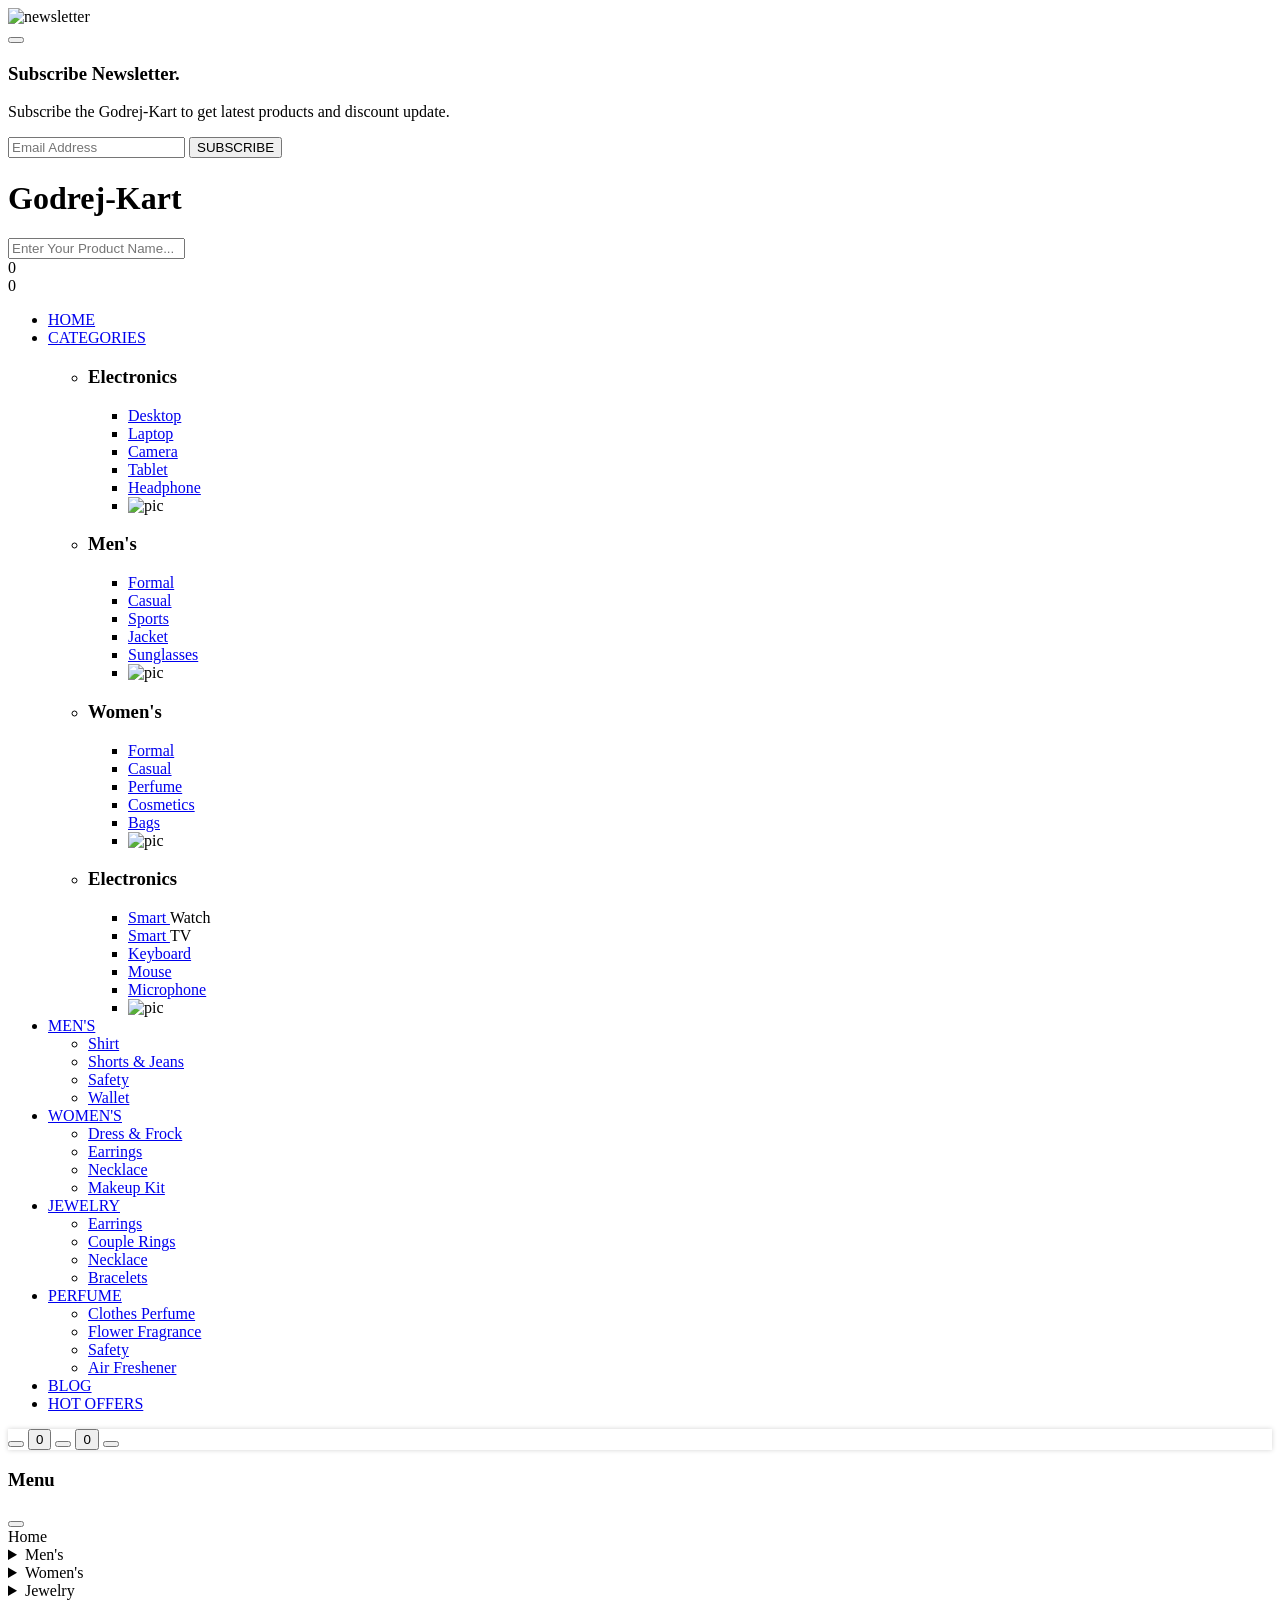
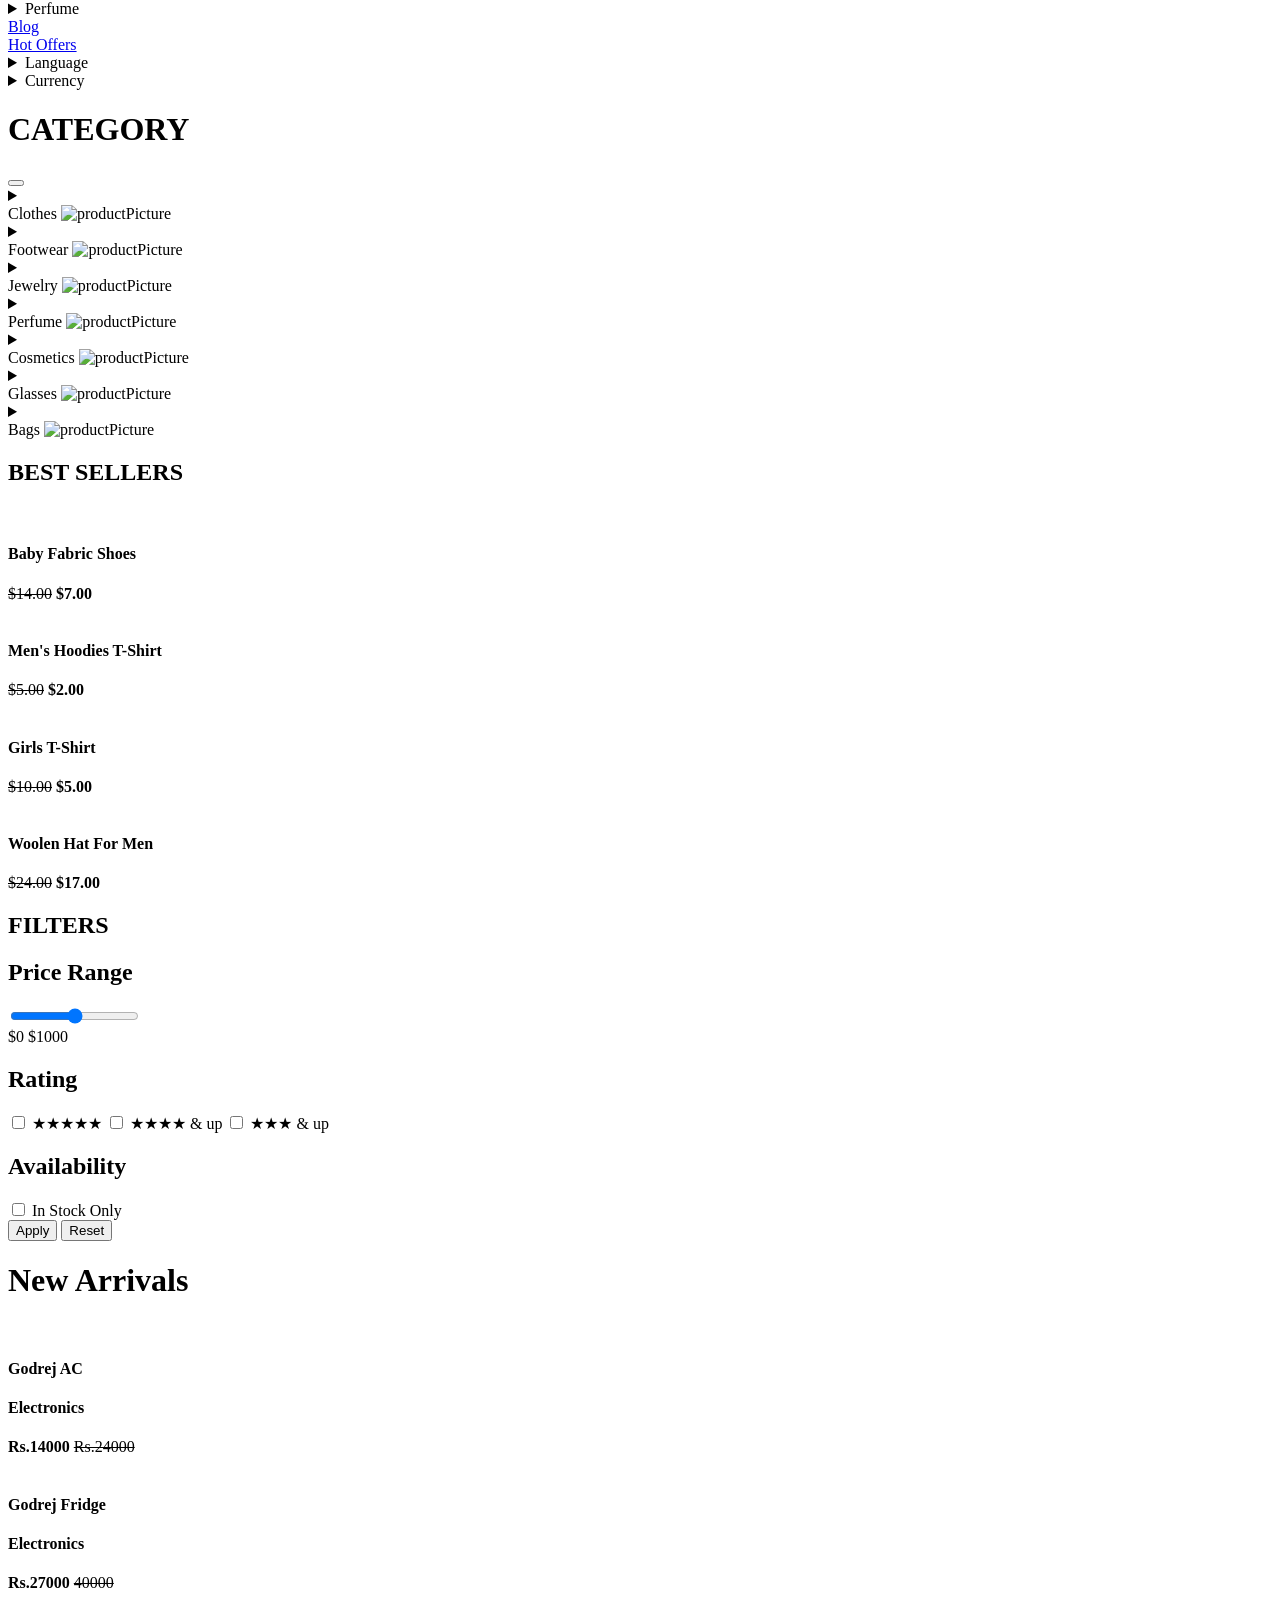
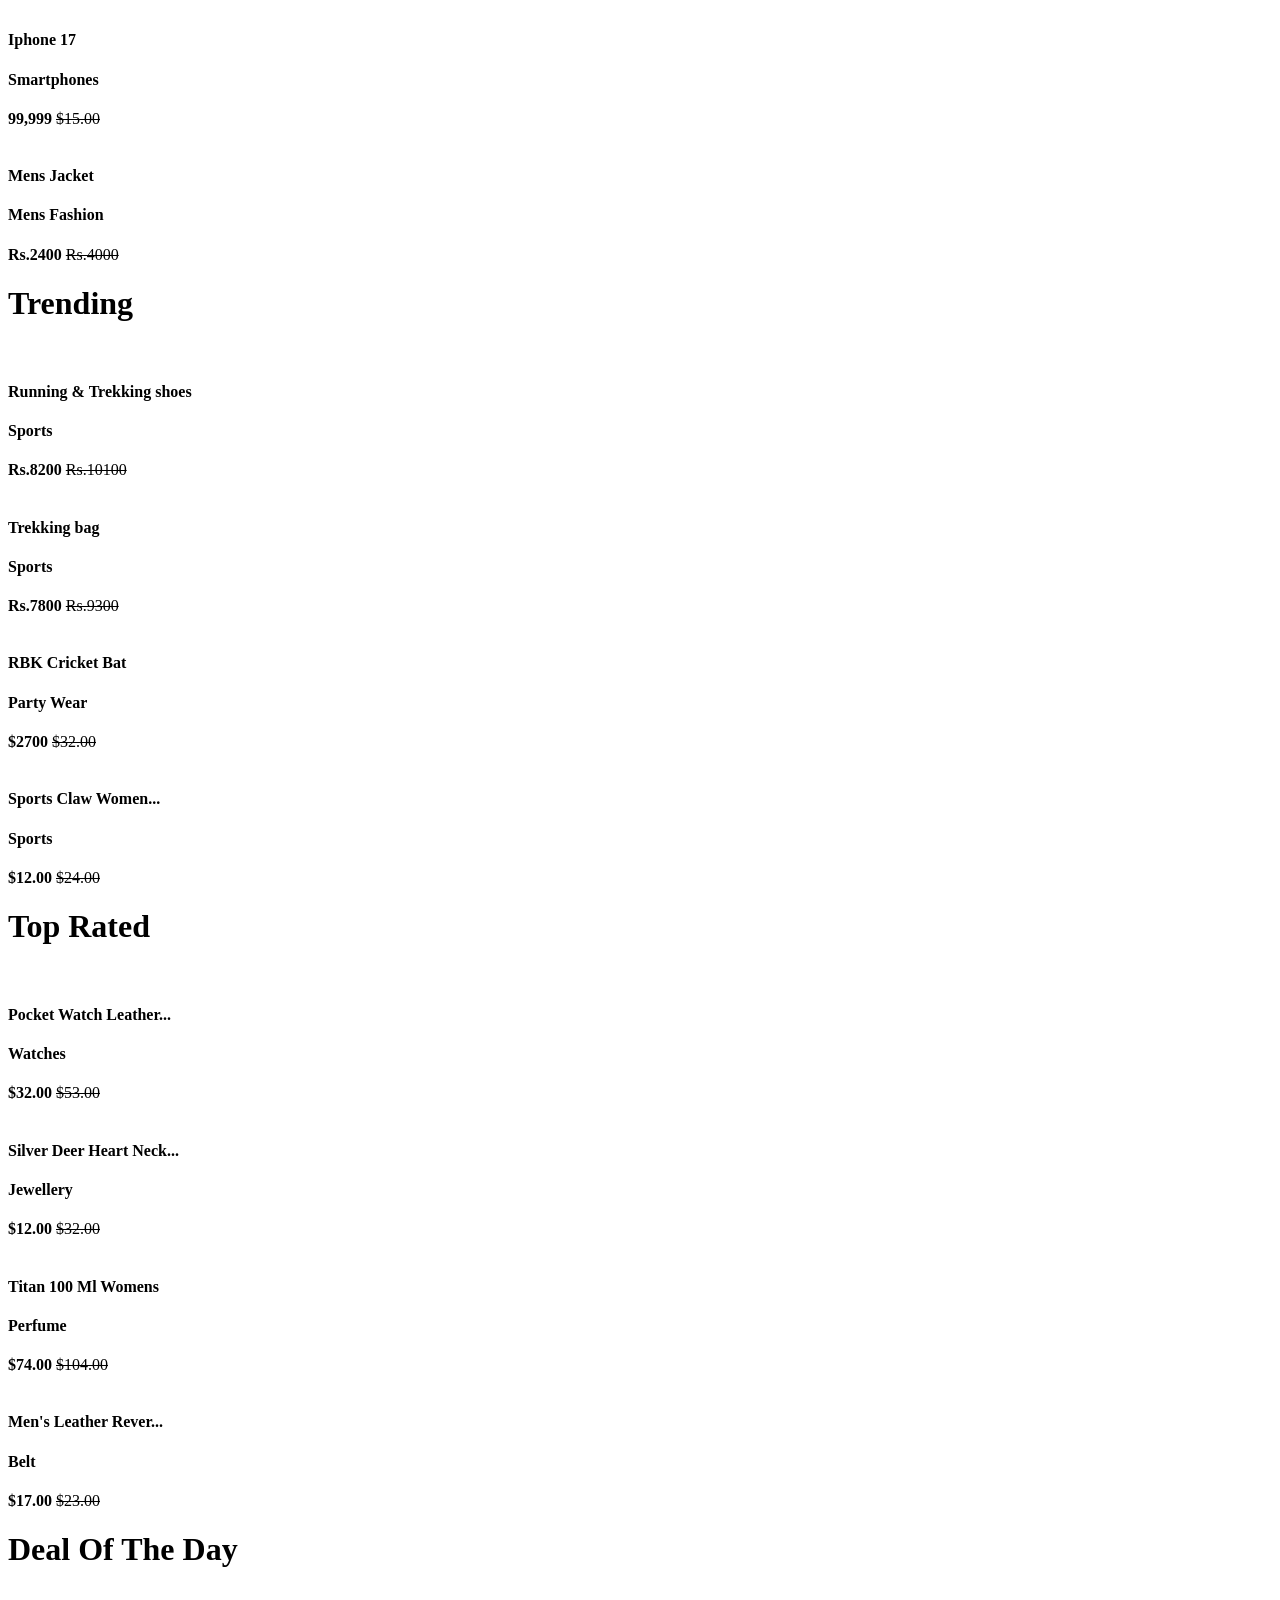
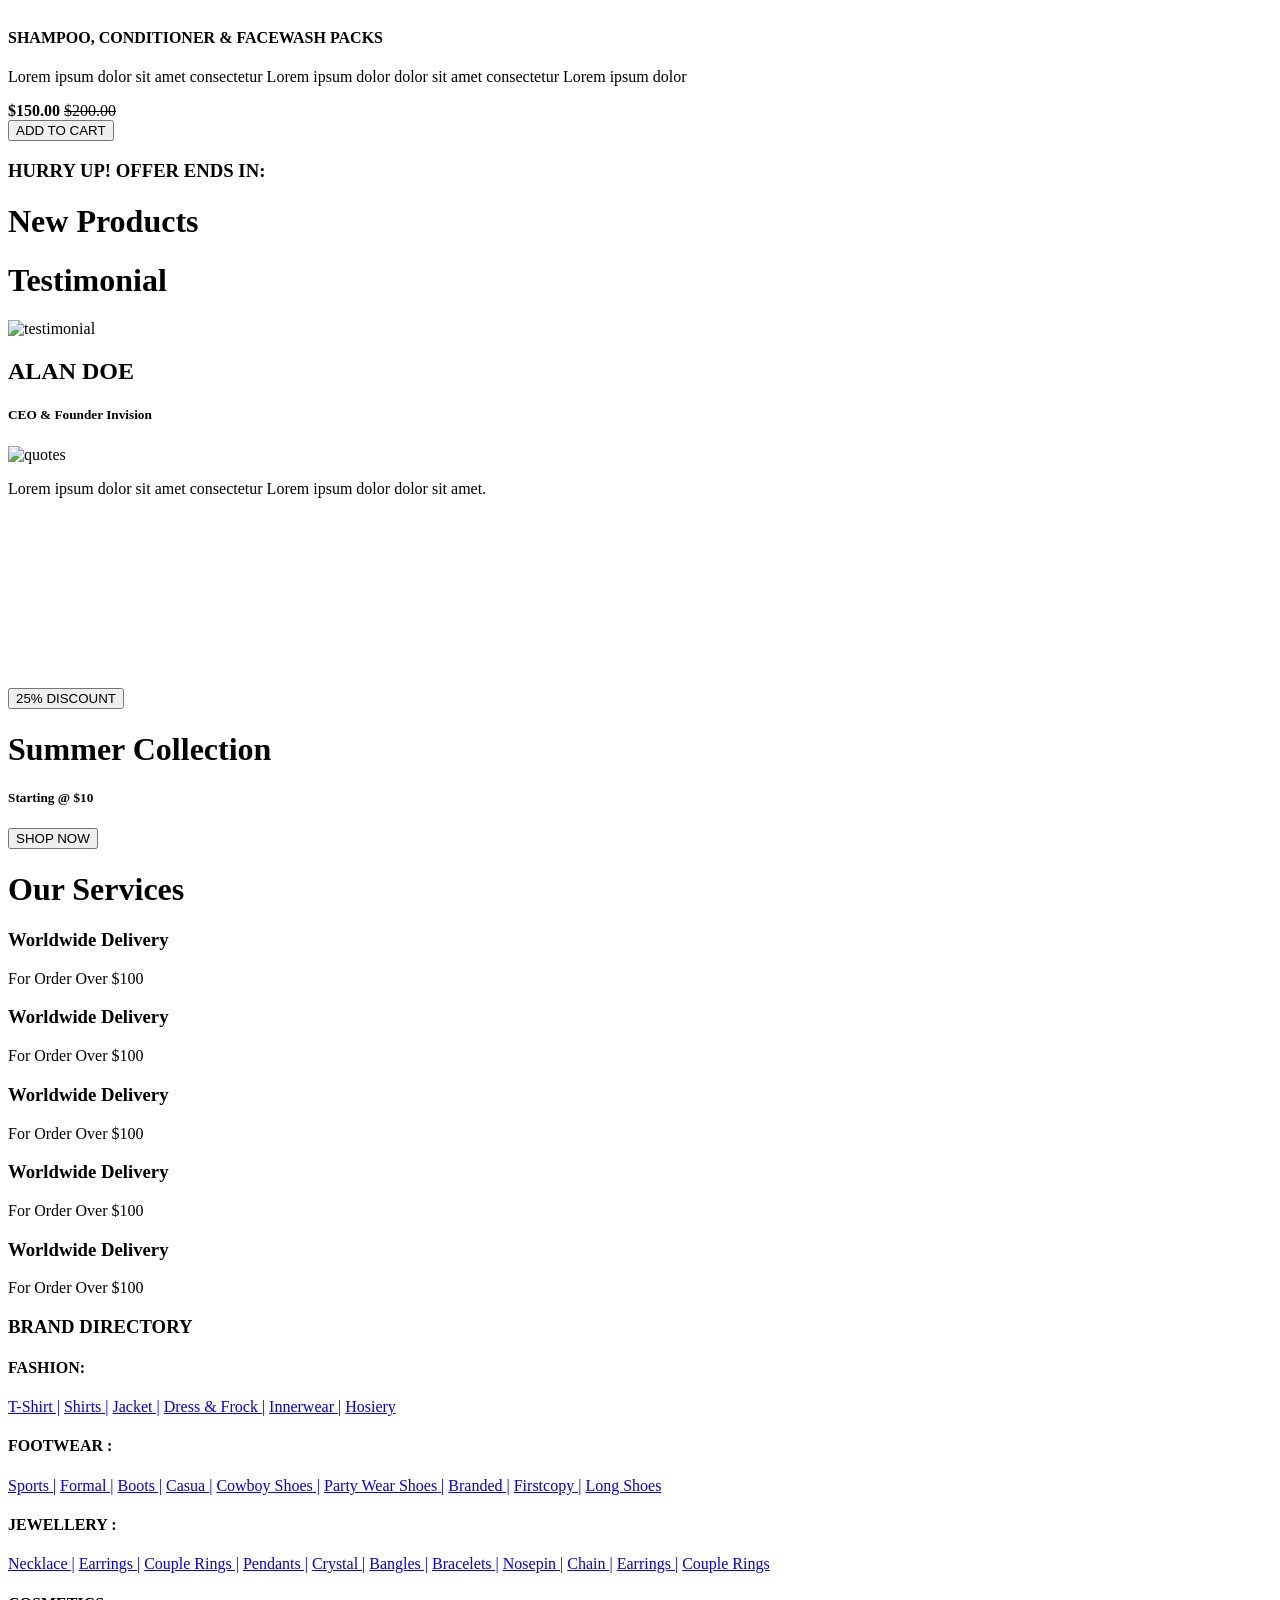
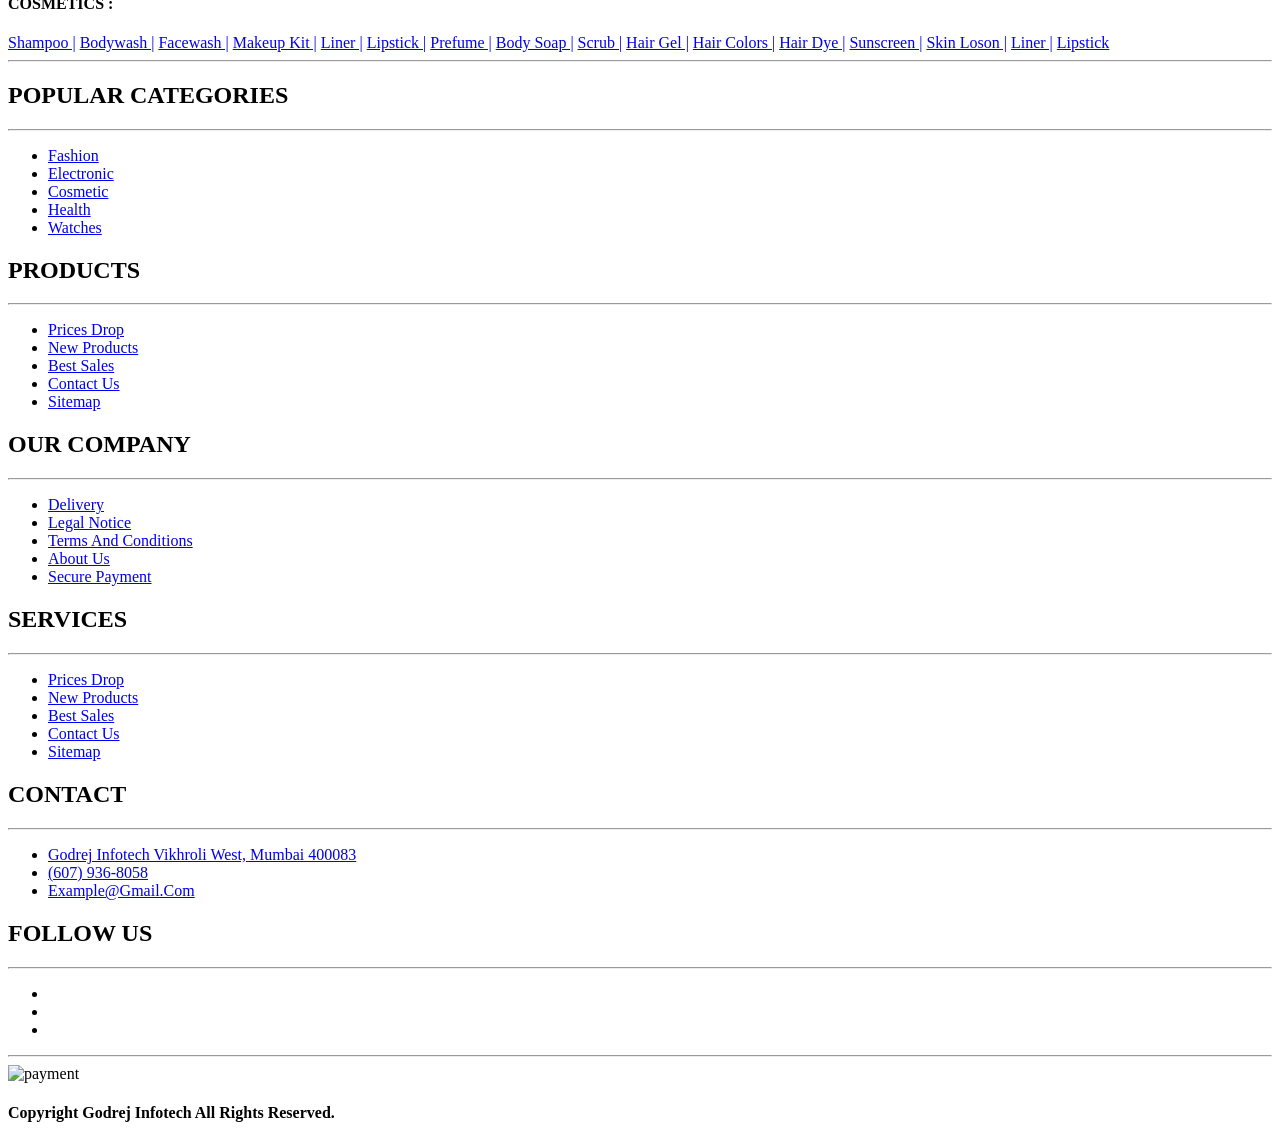
==== E-CommerceWeb/src/main/webapp/Home/HomePage.html @ 9d539850 "Home Page Frontend Added" ====
<!DOCTYPE html>
<html lang="en">
  <head>
    <meta charset="UTF-8" />
    <meta http-equiv="X-UA-Compatible" content="IE=edge" />
    <meta name="viewport" content="width=device-width, initial-scale=1.0" />
    
    <link
      rel="shortcut icon"
      href="Logo.png"
      type="image/x-icon"
    />
    <!--! css link -->
    <link rel="stylesheet" href="./assets/style.css" />
    <!--? swiperjs cdn link -->
    <link rel="stylesheet" href="https://unpkg.com/swiper@8/swiper-bundle.min.css" />
    <!--todo tailwind cdn link -->
    <script src="https://cdn.tailwindcss.com"></script>
    <script>
      tailwind.config = {
        theme: {
          extend: {
            colors: {
              clifford: "#da373d",
            },
          },
        },
      };
    </script>

    <title>eCommerece</title>
  </head>
  <body>
    <!--! newspaper popup -->
    <div
      id="newspaper"
      class="z-20 fixed w-screen h-screen hidden items-center justify-center"
    >
      <div
        id="newspaperOverlay"
        class="z-10 fixed top-0 w-screen h-screen bg-[#00000066]"
      ></div>
      <div
        id="newspaperBox"
        class="z-20 w-4/5 lg:w-3/6 h-2/5 lg:h-3/5 bg-white flex items-center rounded-md overflow-hidden border shadow-md"
      >
        <div class="hidden md:flex md:w-1/2 h-full">
          <img
            class="w-full h-full"
            src="./assets/images/newsletter.png"
            alt="newsletter"
          />
        </div>
        <div
          class="w-full md:w-1/2 h-full flex flex-col justify-center p-12 px-8 gap-4 relative"
        >
          <button
            class="closeButton absolute top-4 right-4 text-2xl hover:text-red-500"
          >
            <ion-icon name="close-circle-outline"></ion-icon>
          </button>
          <h3 class="text-xl font-bold text-gray-800">Subscribe Newsletter.</h3>
          <p class="text-md text-gray-600 font-semibold">
            Subscribe the <span class="text-lg font-semibold">Godrej-Kart</span> to get
            latest products and discount update.
          </p>
          <input class="border p-2" type="email" placeholder="Email Address" />
          <button
            class="rounded-md self-center py-2 px-3 bg-gray-900 text-white hover:bg-red-500"
          >
            SUBSCRIBE
          </button>
        </div>
      </div>
    </div>

    <header class="header w-full">
  <!--! Filtered Header -->
  <div class="top-header w-screen flex flex-col items-center justify-between border-b">
    <div class="gap-4 flex flex-col sm:flex-row w-full items-center justify-between p-6 md:px-24">
      <h1 class="font-semibold text-4xl text-gray-600">Godrej-Kart</h1>
      <form class="relative w-full sm:w-3/5">
        <input
          class="w-full h-full p-2 border rounded-xl"
          placeholder="Enter Your Product Name..."
          id="search"
          type="text"
        />
        <label class="absolute right-2 top-2" for="search">
          <i class="fa-solid fa-magnifying-glass cursor-pointer"></i>
        </label>
      </form>
      <div class="icons hidden mr-2 text-3xl md:flex gap-8 text-gray-600">
        <div class="relative">
          <ion-icon name="person-outline"></ion-icon>
        </div>
        <div class="relative">
          <span
            class="text-xs text-center font-semibold text-white absolute -top-2 -right-2 w-4 h-4 bg-red-400 rounded-full"
            >0</span
          >
          <ion-icon name="heart-outline"></ion-icon>
        </div>
        <div class="relative">
          <span
            class="text-xs text-center font-semibold text-white absolute -top-2 -right-2 w-4 h-4 bg-red-400 rounded-full"
            >0</span
          >
          <ion-icon name="bag-handle-outline"></ion-icon>
        </div>
      </div>
    </div>
  </div>
</header>
      <!--! topHeader -->
      <!--? navbar -->
      <!--todo desktop Navbar -->
      <div class="desktopNavbar">
        <nav class="my-4 hidden lg:flex justify-center">
          <ul
            class="desktopNavbarUl flex justify-center items-center gap-12 font-sm font-bold text-gray-600"
          >
            <li class="nav_items relative">
              <a href="#Home">HOME</a>
              <span
                class="absolute bottom-0 left-0 w-0 h-0.5 bg-red-400 transition-all ease-in-out"
              ></span>
            </li>
            <li class="nav_items relative category_nav_item">
              <a href="#Categories">CATEGORIES</a>
              <span
                class="absolute bottom-0 left-0 w-0 h-0.5 bg-red-400 transition-all ease-in-out"
              ></span>
              <!--? hoverItems -->
              <ul
                class="categoriesItem absolute top-10 shadow-lg rounded-xl hidden grid-cols-4 p-4 gap-4 border text-gray-400 font-normal bg-white z-10"
              >
                <li>
                  <h3 class="border-b py-2 mb-4 text-gray-900 font-semibold">
                    Electronics
                  </h3>
                  <ul class="flex flex-col items-start justify-start gap-2">
                    <li>
                      <a href="#"> Desktop </a>
                    </li>
                    <li>
                      <a href="#"> Laptop </a>
                    </li>
                    <li>
                      <a href="#"> Camera </a>
                    </li>
                    <li>
                      <a href="#"> Tablet </a>
                    </li>
                    <li>
                      <a href="#"> Headphone </a>
                    </li>
                    <li>
                      <img
                        src="./assets/images/electronics-banner-1.jpg"
                        alt="pic"
                      />
                    </li>
                  </ul>
                </li>
                <li>
                  <h3 class="border-b py-2 mb-4 text-gray-900 font-semibold">
                    Men's
                  </h3>
                  <ul class="flex flex-col items-start justify-start gap-2">
                    <li>
                      <a href="#"> Formal </a>
                    </li>
                    <li>
                      <a href="#"> Casual </a>
                    </li>
                    <li>
                      <a href="#"> Sports </a>
                    </li>
                    <li>
                      <a href="#"> Jacket </a>
                    </li>
                    <li>
                      <a href="#"> Sunglasses </a>
                    </li>
                    <li>
                      <img
                        src="./assets/images/electronics-banner-2.jpg"
                        alt="pic"
                      />
                    </li>
                  </ul>
                </li>
                <li>
                  <h3 class="border-b py-2 mb-4 text-gray-900 font-semibold">
                    Women's
                  </h3>
                  <ul class="flex flex-col items-start justify-start gap-2">
                    <li>
                      <a href="#"> Formal </a>
                    </li>
                    <li>
                      <a href="#"> Casual </a>
                    </li>
                    <li>
                      <a href="#"> Perfume </a>
                    </li>
                    <li>
                      <a href="#"> Cosmetics </a>
                    </li>
                    <li>
                      <a href="#"> Bags </a>
                    </li>
                    <li><img src="./assets/images/mens-banner.jpg" alt="pic" /></li>
                  </ul>
                </li>
                <li>
                  <h3 class="border-b py-2 mb-4 text-gray-900 font-semibold">
                    Electronics
                  </h3>
                  <ul class="flex flex-col items-start justify-start gap-2">
                    <li>
                      <a href="#"> Smart </a>
                      Watch
                    </li>
                    <li>
                      <a href="#"> Smart </a>
                      TV
                    </li>
                    <li>
                      <a href="#"> Keyboard </a>
                    </li>
                    <li>
                      <a href="#"> Mouse </a>
                    </li>
                    <li>
                      <a href="#"> Microphone </a>
                    </li>
                    <li>
                      <img src="./assets/images/womens-banner.jpg" alt="pic" />
                    </li>
                  </ul>
                </li>
              </ul>
              <!--? hoverItems -->
            </li>
            <li class="nav_items relative men_nav_item">
              <a href="#Men">MEN'S</a>
              <span
                class="absolute bottom-0 left-0 w-0 h-0.5 bg-red-400 transition-all ease-in-out"
              ></span>
              <!--? hoverItems -->
              <ul
                class="hoveredItems w-52 absolute top-10 hidden flex-col items-start justify-start gap-2 p-4 rounded-xl shadow-lg border font-normal bg-white"
              >
                <li>
                  <a href="#">Shirt</a>
                </li>
                <li>
                  <a href="#">Shorts & Jeans</a>
                </li>
                <li>
                  <a href="#">Safety</a>
                </li>
                <li>
                  <a href="#">Wallet</a>
                </li>
              </ul>
              <!--? hoverItems -->
            </li>
            <li class="nav_items relative women_nav_item">
              <a href="#Women">WOMEN'S</a>
              <span
                class="absolute bottom-0 left-0 w-0 h-0.5 bg-red-400 transition-all ease-in-out"
              ></span>
              <!--? hoverItems -->
              <ul
                class="hoveredItems w-52 absolute top-10 hidden flex-col items-start justify-start gap-2 p-4 rounded-xl shadow-lg border font-normal bg-white"
              >
                <li>
                  <a href="#">Dress & Frock</a>
                </li>
                <li>
                  <a href="#">Earrings</a>
                </li>
                <li>
                  <a href="#">Necklace</a>
                </li>
                <li>
                  <a href="#">Makeup Kit</a>
                </li>
              </ul>
              <!--? hoverItems -->
            </li>
            <li class="nav_items relative jewelry_nav_item">
              <a href="#Jewelry">JEWELRY</a>
              <span
                class="absolute bottom-0 left-0 w-0 h-0.5 bg-red-400 transition-all ease-in-out"
              ></span>
              <!--? hoverItems -->
              <ul
                class="hoveredItems w-52 absolute top-10 hidden flex-col items-start justify-start gap-2 p-4 rounded-xl shadow-lg border font-normal bg-white"
              >
                <li>
                  <a href="#">Earrings</a>
                </li>
                <li>
                  <a href="#">Couple Rings</a>
                </li>
                <li>
                  <a href="#">Necklace</a>
                </li>
                <li>
                  <a href="#">Bracelets</a>
                </li>
              </ul>
              <!--? hoverItems -->
            </li>
            <li class="nav_items relative perfume_nav_item">
              <a href="#Perfume">PERFUME</a>
              <span
                class="absolute bottom-0 left-0 w-0 h-0.5 bg-red-400 transition-all ease-in-out"
              ></span>
              <!--? hoverItems -->
              <ul
                class="hoveredItems w-52 absolute top-10 hidden flex-col items-start justify-start gap-2 p-4 rounded-xl shadow-lg border font-normal bg-white"
              >
                <li>
                  <a href="#">Clothes Perfume</a>
                </li>
                <li>
                  <a href="#">Flower Fragrance</a>
                </li>
                <li>
                  <a href="#">Safety</a>
                </li>
                <li>
                  <a href="#">Air Freshener</a>
                </li>
              </ul>
              <!--? hoverItems -->
            </li>
            <li class="nav_items relative">
              <a href="#Blog">BLOG</a>
              <span
                class="absolute bottom-0 left-0 w-0 h-0.5 bg-red-400 transition-all ease-in-out"
              ></span>
            </li>
            <li class="nav_items relative">
              <a href="#HotOffers">HOT OFFERS</a>
              <span
                class="absolute bottom-0 left-0 w-0 h-0.5 bg-red-400 transition-all ease-in-out"
              ></span>
            </li>
          </ul>
        </nav>
      </div>

      <!--? mobile Navbar -->
      <div class="mobileNavbar">
        <!--? navbar button -->
        <div
          style="box-shadow: 0 0 0.3rem lightgray"
          class="z-10 bg-white w-96 lg:hidden flex justify-around items-center p-4 border rounded-t-xl fixed bottom-0 left-1/2 -translate-x-1/2 text-lg"
        >
          <button id="openNavbarButton" type="button">
            <ion-icon name="menu-outline"></ion-icon>
          </button>

          <button class="relative" type="button">
            <span
              class="text-xs text-center font-semibold text-white absolute -top-2 -right-2 w-4 h-4 bg-red-400 rounded-full"
            >
              0
            </span>
            <ion-icon name="bag-handle-outline"></ion-icon>
          </button>

          <button type="button">
            <ion-icon name="home-outline"></ion-icon>
          </button>

          <button class="relative" type="button">
            <span
              class="text-xs text-center font-semibold text-white absolute -top-2 -right-2 w-4 h-4 bg-red-400 rounded-full"
            >
              0
            </span>
            <ion-icon name="heart-outline"></ion-icon>
          </button>

          <button id="categoriesBtn" type="button">
            <ion-icon name="grid-outline"></ion-icon>
          </button>
        </div>
        <!--* overlay -->
        <div
          id="overlayNavbar"
          class="hidden fixed top-0 left-0 w-screen h-screen bg-gray-500/30 z-10"
        ></div>

        <!--! sidebarNavbar -->
        <div
          class="fixed top-0 w-72 h-screen bg-white p-4 shadow-lg hidden flex-col justify-start gap-4 text-lg font-semibold overflow-auto z-20"
          id="sidebarNavbar"
        >
          <div class="flex justify-between border-b-2 py-4">
            <h3 class="text-red-400">Menu</h3>
            <button class="closeButton hover:text-red-500">
              <ion-icon name="close-circle-outline"></ion-icon>
            </button>
          </div>
          <div class="mobile_navbar_item border-b pb-3 text-gray-600">Home</div>
          <div class="mobile_navbar_item border-b pb-3 text-gray-600">
            <details>
              <a href="#">Shirt</a>
              <a href="#">Shorts & Jeans</a>
              <a href="#">Safety Shoes</a>
              <a href="#">Wallet</a>
              <summary>Men's</summary>
            </details>
          </div>
          <div class="mobile_navbar_item border-b pb-3 text-gray-600">
            <details>
              <a href="#">Dress & Frock</a>
              <a href="#">Earrings</a>
              <a href="#">Necklace</a>
              <a href="#">Makeup Kit</a>
              <summary>Women's</summary>
            </details>
          </div>
          <div class="mobile_navbar_item border-b pb-3 text-gray-600">
            <details>
              <a href="#">Earrings</a>
              <a href="#">Couple Rings</a>
              <a href="#">Necklace</a>
              <a href="#">Bracelets</a>
              <summary>Jewelry</summary>
            </details>
          </div>
          <div class="mobile_navbar_item border-b pb-3 text-gray-600">
            <details>
              <a href="#">Clothes Perfume</a>
              <a href="#">Deodorant</a>
              <a href="#">Flower Fragrance</a>
              <a href="#">Air Freshener</a>
              <summary>Perfume</summary>
            </details>
          </div>
          <div class="mobile_navbar_item border-b pb-3 text-gray-600">
            <a href="#">Blog</a>
          </div>
          <div class="mobile_navbar_item border-b pb-3 text-gray-600">
            <a href="#">Hot Offers</a>
          </div>

          <div class="mobile_navbar_item border-b pb-3 text-gray-600">
            <details>
              <div class="border rounded-xl shadow-xl flex flex-col items-start">
                <a class="border-b w-full pb-2" href="#">English</a>
                <a class="border-b w-full pb-2" href="#">Persian</a>
              </div>
              <summary>Language</summary>
            </details>
          </div>
          <div class="mobile_navbar_item border-b pb-3 text-gray-600">
            <details>
              <div class="border rounded-xl shadow-xl flex flex-col items-start">
                <a class="border-b w-full pb-2" href="#">USD $</a>
                <a class="border-b w-full pb-2" href="#">EUR €</a>
              </div>
              <summary>Currency</summary>
            </details>
          </div>
        </div>

        <!--todo sidebarCategories -->
        <div
          id="sidebarCategories"
          class="fixed top-0 w-80 h-screen bg-white p-6 shadow-lg hidden flex-col justify-start gap-4 font-semibold overflow-auto z-20"
        >
          <div class="categories w-full h-auto">
            <div class="w-full flex items-center justify-between">
              <h1 class="text-lg font-semibold mb-4">CATEGORY</h1>
              <button class="closeButton text-xl hover:text-red-500">
                <ion-icon name="close-circle-outline"></ion-icon>
              </button>
            </div>
            <div class="border-b pb-3 text-lg text-gray-600">
              <details>
                <div class="flex justify-between items-baseline text-sm">
                  <a href="#">Shirt</a>
                  <span>300</span>
                </div>
                <div class="flex justify-between items-baseline text-sm">
                  <a href="#">Shorts & Jeans</a>
                  <span>30</span>
                </div>
                <div class="flex justify-between items-baseline text-sm">
                  <a href="#">Jacket</a>
                  <span>50</span>
                </div>
                <div class="flex justify-between items-baseline text-sm">
                  <a href="#">Dress & Frock</a>
                  <span>120</span>
                </div>
                <summary>
                  <div class="flex items-center gap-2">
                    Clothes
                    <img
                      class="w-4 h-4"
                      src="./assets/images/icons/dress.svg"
                      alt="productPicture"
                    />
                  </div>
                </summary>
              </details>
            </div>
            <div class="border-b pb-3 text-lg text-gray-600">
              <details>
                <div class="flex justify-between items-baseline text-sm">
                  <a href="#">Sports</a>
                  <span>300</span>
                </div>
                <div class="flex justify-between items-baseline text-sm">
                  <a href="#">Formal</a>
                  <span>30</span>
                </div>
                <div class="flex justify-between items-baseline text-sm">
                  <a href="#">Casual</a>
                  <span>50</span>
                </div>
                <div class="flex justify-between items-baseline text-sm">
                  <a href="#">Safety Shoes</a>
                  <span>120</span>
                </div>
                <summary>
                  <div class="flex items-center gap-2">
                    Footwear
                    <img
                      class="w-4 h-4"
                      src="./assets/images/icons/shoes.svg"
                      alt="productPicture"
                    />
                  </div>
                </summary>
              </details>
            </div>
            <div class="border-b pb-3 text-lg text-gray-600">
              <details>
                <div class="flex justify-between items-baseline text-sm">
                  <a href="#">Earrings</a>
                  <span>300</span>
                </div>
                <div class="flex justify-between items-baseline text-sm">
                  <a href="#">Couple Rings</a>
                  <span>30</span>
                </div>
                <div class="flex justify-between items-baseline text-sm">
                  <a href="#">Necklace</a>
                  <span>50</span>
                </div>
                <summary>
                  <div class="flex items-center gap-2">
                    Jewelry
                    <img
                      class="w-4 h-4"
                      src="./assets/images/icons/jewelry.svg"
                      alt="productPicture"
                    />
                  </div>
                </summary>
              </details>
            </div>
            <div class="border-b pb-3 text-lg text-gray-600">
              <details>
                <div class="flex justify-between items-baseline text-sm">
                  <a href="#">Clothes Perfume</a>
                  <span>300</span>
                </div>
                <div class="flex justify-between items-baseline text-sm">
                  <a href="#">Deodorant</a>
                  <span>30</span>
                </div>
                <div class="flex justify-between items-baseline text-sm">
                  <a href="#">Jacket</a>
                  <span>50</span>
                </div>
                <div class="flex justify-between items-baseline text-sm">
                  <a href="#">Dress & Frock</a>
                  <span>120</span>
                </div>
                <summary>
                  <div class="flex items-center gap-2">
                    Perfume
                    <img
                      class="w-4 h-4"
                      src="./assets/images/icons/perfume.svg"
                      alt="productPicture"
                    />
                  </div>
                </summary>
              </details>
            </div>
            <div class="border-b pb-3 text-lg text-gray-600">
              <details>
                <div class="flex justify-between items-baseline text-sm">
                  <a href="#">Shampoo</a>
                  <span>300</span>
                </div>
                <div class="flex justify-between items-baseline text-sm">
                  <a href="#">Sunscreen</a>
                  <span>30</span>
                </div>
                <div class="flex justify-between items-baseline text-sm">
                  <a href="#">Body Wash</a>
                  <span>50</span>
                </div>
                <div class="flex justify-between items-baseline text-sm">
                  <a href="#">Makeup Kit</a>
                  <span>120</span>
                </div>
                <summary>
                  <div class="flex items-center gap-2">
                    Cosmetics
                    <img
                      class="w-4 h-4"
                      src="./assets/images/icons/cosmetics.svg"
                      alt="productPicture"
                    />
                  </div>
                </summary>
              </details>
            </div>
            <div class="border-b pb-3 text-lg text-gray-600">
              <details>
                <div class="flex justify-between items-baseline text-sm">
                  <a href="#">Sunglasses</a>
                  <span>23</span>
                </div>
                <div class="flex justify-between items-baseline text-sm">
                  <a href="#">Lenses</a>
                  <span>53</span>
                </div>
                <summary>
                  <div class="flex items-center gap-2">
                    Glasses
                    <img
                      class="w-4 h-4"
                      src="./assets/images/icons/glasses.svg"
                      alt="productPicture"
                    />
                  </div>
                </summary>
              </details>
            </div>
            <div class="border-b pb-3 text-lg text-gray-600">
              <details>
                <div class="flex justify-between items-baseline text-sm">
                  <a href="#">Wallet</a>
                  <span>300</span>
                </div>
                <div class="flex justify-between items-baseline text-sm">
                  <a href="#">Purse</a>
                  <span>30</span>
                </div>
                <div class="flex justify-between items-baseline text-sm">
                  <a href="#">Gym Backpack</a>
                  <span>50</span>
                </div>
                <div class="flex justify-between items-baseline text-sm">
                  <a href="#">Shopping Bag</a>
                  <span>120</span>
                </div>
                <summary>
                  <div class="flex items-center gap-2">
                    Bags
                    <img
                      class="w-4 h-4"
                      src="./assets/images/icons/bag.svg"
                      alt="productPicture"
                    />
                  </div>
                </summary>
              </details>
            </div>
          </div>

          <div
            class="bestsellers w-full h-auto mt-2 flex flex-col items-start justify-start gap-4"
          >
            <h2 class="text-lg font-semibold">BEST SELLERS</h2>
            <div class="flex items-center justify-start gap-2">
              <div class="w-20 h-20 p-2 border shadow-lg bg-gray-300/20 rounded-md">
                <img
                  class="w-full h-full"
                  src="./assets/images/products/1.jpg"
                  alt=""
                />
              </div>
              <div class="text-gray-700">
                <h4 class="text-gray-900">Baby Fabric Shoes</h4>
                <div class="stars text-yellow-500">
                  <ion-icon name="star"></ion-icon>
                  <ion-icon name="star"></ion-icon>
                  <ion-icon name="star"></ion-icon>
                  <ion-icon name="star"></ion-icon>
                  <ion-icon name="star-half-outline"></ion-icon>
                </div>
                <div class="flex items-center justify-start gap-4">
                  <s class="text-gray-500">$14.00</s> <strong>$7.00</strong>
                </div>
              </div>
            </div>
            <div class="flex items-center justify-start gap-2">
              <div class="w-20 h-20 p-2 border shadow-lg bg-gray-300/20 rounded-md">
                <img
                  class="w-full h-full"
                  src="./assets/images/products/2.jpg"
                  alt=""
                />
              </div>
              <div class="text-gray-700">
                <h4 class="text-gray-900">Men's Hoodies T-Shirt</h4>
                <div class="stars text-yellow-500">
                  <ion-icon name="star"></ion-icon>
                  <ion-icon name="star"></ion-icon>
                  <ion-icon name="star"></ion-icon>
                  <ion-icon name="star-half-outline"></ion-icon>
                  <ion-icon name="star-outline"></ion-icon>
                </div>
                <div class="flex items-center justify-start gap-4">
                  <s class="text-gray-500">$5.00</s> <strong>$2.00</strong>
                </div>
              </div>
            </div>
            <div class="flex items-center justify-start gap-2">
              <div class="w-20 h-20 p-2 border shadow-lg bg-gray-300/20 rounded-md">
                <img
                  class="w-full h-full"
                  src="./assets/images/products/3.jpg"
                  alt=""
                />
              </div>
              <div class="text-gray-700">
                <h4 class="text-gray-900">Girls T-Shirt</h4>
                <div class="stars text-yellow-500">
                  <ion-icon name="star"></ion-icon>
                  <ion-icon name="star"></ion-icon>
                  <ion-icon name="star-half-outline"></ion-icon>
                  <ion-icon name="star-outline"></ion-icon>
                  <ion-icon name="star-outline"></ion-icon>
                </div>
                <div class="flex items-center justify-start gap-4">
                  <s class="text-gray-500">$10.00</s> <strong>$5.00</strong>
                </div>
              </div>
            </div>
            <div class="flex items-center justify-start gap-2">
              <div class="w-20 h-20 p-2 border shadow-lg bg-gray-300/20 rounded-md">
                <img
                  class="w-full h-full"
                  src="./assets/images/products/4.jpg"
                  alt=""
                />
              </div>
              <div class="text-gray-700">
                <h4 class="text-gray-900">Woolen Hat For Men</h4>
                <div class="stars text-yellow-500">
                  <ion-icon name="star"></ion-icon>
                  <ion-icon name="star"></ion-icon>
                  <ion-icon name="star"></ion-icon>
                  <ion-icon name="star"></ion-icon>
                  <ion-icon name="star-half-outline"></ion-icon>
                </div>
                <div class="flex items-center justify-start gap-4">
                  <s class="text-gray-500">$24.00</s> <strong>$17.00</strong>
                </div>
              </div>
            </div>
          </div>
        </div>
      </div>
      <!--? Navbar -->
    </header>
    <main>
      <!-- !banner -->
      <div class="banner mt-10 lg:-mt-4 flex items-center justify-center">
        <div class="swiper swiper-js">
          <div
            class="swiper-wrapper h-64 lg:h-96 w-full lg:w-5/6 relative"
            id="swiperSlide"
          ></div>

          <div class="swiper-scrollbar"></div>
        </div>
      </div>
      <!--todo Title Categories  -->
      <div class="flex items-center justify-center mt-10">
        <div class="swiper categories_swiper">
          <div class="swiper-wrapper relative gap-4" id="titlecategories"></div>

          <div class="swiper-scrollbar"></div>
        </div>
      </div>

      <!--? Products and categories  -->
      <aside class="sticky top-0 hidden lg:flex flex-col lg:w-1/4 max-h-screen">
  <div class="aside_section overflow-y-auto">
    <!-- Filter Section -->
    <div class="filters w-full rounded-xl p-4 bg-white border shadow-lg">
      <h1 class="text-xl font-semibold mb-4">FILTERS</h1>

      <!-- Price Range -->
      <div class="mb-6">
        <h2 class="text-lg font-medium mb-2">Price Range</h2>
        <input type="range" min="0" max="1000" value="500" class="w-full">
        <div class="flex justify-between text-sm text-gray-600 mt-1">
          <span>$0</span>
          <span>$1000</span>
        </div>
      </div>

      <!-- Rating -->
      <div class="mb-6">
        <h2 class="text-lg font-medium mb-2">Rating</h2>
        <div class="flex flex-col gap-2 text-sm text-gray-700">
          <label><input type="checkbox" class="mr-2"> ★★★★★</label>
          <label><input type="checkbox" class="mr-2"> ★★★★ & up</label>
          <label><input type="checkbox" class="mr-2"> ★★★ & up</label>
        </div>
      </div>

      <!-- Availability -->
      <div class="mb-6">
        <h2 class="text-lg font-medium mb-2">Availability</h2>
        <label class="flex items-center gap-2 text-sm text-gray-700">
          <input type="checkbox" class="mr-2"> In Stock Only
        </label>
      </div>

      <!-- Buttons -->
      <div class="flex justify-between mt-6">
        <button class="px-4 py-2 bg-blue-600 text-white rounded hover:bg-blue-700">Apply</button>
        <button class="px-4 py-2 bg-gray-200 text-gray-800 rounded hover:bg-gray-300">Reset</button>
      </div>
    </div>
    </div>
  </div>
</aside>

        <div class="products w-full lg:w-3/4 flex flex-col">
          <div class="w-full grid grid-cols-1 md:grid-cols-2 lg:grid-cols-3 gap-4">
            <div class="NewArrivals flex flex-col gap-4">
              <h1 class="text-xl font-semibold border-b pb-4">New Arrivals</h1>

              <div
                class="w-full h-40 bg-white border shadow-sm rounded-lg flex items-center justify-start gap-2 cursor-pointer"
              >
                <div class="w-28 h-40 p-2">
                  <img
                    class="w-full h-full"
                    src="./assets/images/products/clothes-1.jpg"
                    alt=""
                  />
                </div>
                <div class="text-gray-700">
                  <h4 class="font-bold text-gray-900 text-sm text-sm">
                    Godrej AC
                  </h4>
                  <h4>Electronics</h4>
                  <div class="flex items-center justify-start gap-4">
                    <strong class="text-red-400">Rs.14000</strong>
                    <s class="text-gray-500">Rs.24000</s>
                  </div>
                </div>
              </div>

              <div
                class="w-full h-28 bg-white border shadow-sm rounded-lg flex items-center justify-start gap-2 cursor-pointer"
              >
                <div class="w-20 h-20 p-2">
                  <img
                    class="w-full h-full"
                    src="./assets/images/products/clothes-2.jpg"
                    alt=""
                  />
                </div>
                <div class="text-gray-700">
                  <h4 class="font-bold text-gray-900 text-sm text-sm">
                    Godrej Fridge
                  </h4>
                  <h4>Electronics</h4>
                  <div class="flex items-center justify-start gap-4">
                    <strong class="text-red-400">Rs.27000</strong>
                    <s class="text-gray-500">40000</s>
                  </div>
                </div>
              </div>
              <div
                class="w-full h-28 bg-white border shadow-sm rounded-lg flex items-center justify-start gap-2 cursor-pointer"
              >
                <div class="w-20 h-20 p-2">
                  <img
                    class="w-full h-full"
                    src="./assets/images/products/clothes-3.jpg"
                    alt=""
                  />
                </div>
                <div class="text-gray-700">
                  <h4 class="font-bold text-gray-900 text-sm text-sm">
                    Iphone 17
                  </h4>
                  <h4>Smartphones</h4>
                  <div class="flex items-center justify-start gap-4">
                    <strong class="text-red-400">99,999</strong>
                    <s class="text-gray-500">$15.00</s>
                  </div>
                </div>
              </div>
              <div
                class="w-full h-28 bg-white border shadow-sm rounded-lg flex items-center justify-start gap-2 cursor-pointer"
              >
                <div class="w-20 h-20 p-2">
                  <img
                    class="w-full h-full"
                    src="./assets/images/products/shirt-1.jpg"
                    alt=""
                  />
                </div>
                <div class="text-gray-700">
                  <h4 class="font-bold text-gray-900 text-sm text-sm">
                    Mens Jacket
                  </h4>
                  <h4>Mens Fashion</h4>
                  <div class="flex items-center justify-start gap-4">
                    <strong class="text-red-400">Rs.2400</strong>
                    <s class="text-gray-500">Rs.4000</s>
                  </div>
                </div>
              </div>
            </div>
            <div class="Trending flex flex-col gap-4">
              <h1 class="text-xl font-semibold border-b pb-4">Trending</h1>
              <div
                class="w-full h-28 bg-white border shadow-sm rounded-lg flex items-center justify-start gap-2 cursor-pointer"
              >
                <div class="w-20 h-20 p-2">
                  <img
                    class="w-full h-full"
                    src="./assets/images/products/sports-5.jpg"
                    alt=""
                  />
                </div>
                <div class="text-gray-700">
                  <h4 class="font-bold text-gray-900 text-sm text-sm">
                    Running & Trekking shoes
                  </h4>
                  <h4>Sports</h4>
                  <div class="flex items-center justify-start gap-4">
                    <strong class="text-red-400">Rs.8200</strong>
                    <s class="text-gray-500">Rs.10100</s>
                  </div>
                </div>
              </div>
              <div
                class="w-full h-28 bg-white border shadow-sm rounded-lg flex items-center justify-start gap-2 cursor-pointer"
              >
                <div class="w-20 h-20 p-2">
                  <img
                    class="w-full h-full"
                    src="./assets/images/products/sports-2.jpg"
                    alt=""
                  />
                </div>
                <div class="text-gray-700">
                  <h4 class="font-bold text-gray-900 text-sm">
                    Trekking bag
                  </h4>
                  <h4>Sports</h4>
                  <div class="flex items-center justify-start gap-4">
                    <strong class="text-red-400">Rs.7800</strong>
                    <s class="text-gray-500">Rs.9300</s>
                  </div>
                </div>
              </div>
              <div
                class="w-full h-28 bg-white border shadow-sm rounded-lg flex items-center justify-start gap-2 cursor-pointer"
              >
                <div class="w-20 h-20 p-2">
                  <img
                    class="w-full h-full"
                    src="./assets/images/products/party-wear-1.jpg"
                    alt=""
                  />
                </div>
                <div class="text-gray-700">
                  <h4 class="font-bold text-gray-900 text-sm">
                    RBK Cricket Bat
                  </h4>
                  <h4>Party Wear</h4>
                  <div class="flex items-center justify-start gap-4">
                    <strong class="text-red-400">$2700</strong>
                    <s class="text-gray-500">$32.00</s>
                  </div>
                </div>
              </div>
              <div
                class="w-full h-28 bg-white border shadow-sm rounded-lg flex items-center justify-start gap-2 cursor-pointer"
              >
                <div class="w-20 h-20 p-2">
                  <img
                    class="w-full h-full"
                    src="./assets/images/products/sports-3.jpg"
                    alt=""
                  />
                </div>
                <div class="text-gray-700">
                  <h4 class="font-bold text-gray-900 text-sm">
                    Sports Claw Women...
                  </h4>
                  <h4>Sports</h4>
                  <div class="flex items-center justify-start gap-4">
                    <strong class="text-red-400">$12.00</strong>
                    <s class="text-gray-500">$24.00</s>
                  </div>
                </div>
              </div>
            </div>
            <div class="TopRated flex flex-col gap-4">
              <h1 class="text-xl font-semibold border-b pb-4">Top Rated</h1>
              <div
                class="w-full h-28 bg-white border shadow-sm rounded-lg flex items-center justify-start gap-2 cursor-pointer"
              >
                <div class="w-20 h-20 p-2">
                  <img
                    class="w-full h-full"
                    src="./assets/images/products/watch-3.jpg"
                    alt=""
                  />
                </div>
                <div class="text-gray-700">
                  <h4 class="font-bold text-gray-900 text-sm">
                    Pocket Watch Leather...
                  </h4>
                  <h4>Watches</h4>
                  <div class="flex items-center justify-start gap-4">
                    <strong class="text-red-400">$32.00</strong>
                    <s class="text-gray-500">$53.00</s>
                  </div>
                </div>
              </div>
              <div
                class="w-full h-28 bg-white border shadow-sm rounded-lg flex items-center justify-start gap-2 cursor-pointer"
              >
                <div class="w-20 h-20 p-2">
                  <img
                    class="w-full h-full"
                    src="./assets/images/products/jewellery-3.jpg"
                    alt=""
                  />
                </div>
                <div class="text-gray-700">
                  <h4 class="font-bold text-gray-900 text-sm">
                    Silver Deer Heart Neck...
                  </h4>
                  <h4>Jewellery</h4>
                  <div class="flex items-center justify-start gap-4">
                    <strong class="text-red-400">$12.00</strong>
                    <s class="text-gray-500">$32.00</s>
                  </div>
                </div>
              </div>
              <div
                class="w-full h-28 bg-white border shadow-sm rounded-lg flex items-center justify-start gap-2 cursor-pointer"
              >
                <div class="w-20 h-20 p-2">
                  <img
                    class="w-full h-full"
                    src="./assets/images/products/perfume.jpg"
                    alt=""
                  />
                </div>
                <div class="text-gray-700">
                  <h4 class="font-bold text-gray-900 text-sm">
                    Titan 100 Ml Womens
                  </h4>
                  <h4>Perfume</h4>
                  <div class="flex items-center justify-start gap-4">
                    <strong class="text-red-400">$74.00</strong>
                    <s class="text-gray-500">$104.00</s>
                  </div>
                </div>
              </div>
              <div
                class="w-full h-28 bg-white border shadow-sm rounded-lg flex items-center justify-start gap-2 cursor-pointer"
              >
                <div class="w-20 h-20 p-2">
                  <img
                    class="w-full h-full"
                    src="./assets/images/products/belt.jpg"
                    alt=""
                  />
                </div>
                <div class="text-gray-700">
                  <h4 class="font-bold text-gray-900 text-sm">
                    Men's Leather Rever...
                  </h4>
                  <h4>Belt</h4>
                  <div class="flex items-center justify-start gap-4">
                    <strong class="text-red-400">$17.00</strong>
                    <s class="text-gray-500">$23.00</s>
                  </div>
                </div>
              </div>
            </div>
          </div>

          <div class="day my-10">
            <h1 class="font-semibold text-xl border-b py-4">Deal Of The Day</h1>
            <div
              class="mt-10 w-full h-auto border rounded-lg flex flex-col lg:flex-row justify-between"
            >
              <img
                class="lg:w-1/2"
                src="./assets/images/products/shampoo.jpg"
                alt=""
              />
              <div class="lg:w-1/2 flex flex-col items-start gap-2 p-4">
                <div class="stars text-yellow-500">
                  <ion-icon name="star"></ion-icon>
                  <ion-icon name="star"></ion-icon>
                  <ion-icon name="star"></ion-icon>
                  <ion-icon name="star"></ion-icon>
                  <ion-icon name="star-half-outline"></ion-icon>
                </div>
                <h4 class="font-bold text-lg">
                  SHAMPOO, CONDITIONER & FACEWASH PACKS
                </h4>
                <p>
                  Lorem ipsum dolor sit amet consectetur Lorem ipsum dolor dolor sit
                  amet consectetur Lorem ipsum dolor
                </p>
                <div>
                  <strong class="text-red-400 font-bold text-xl">$150.00</strong>
                  <s class="text-xl text-gray-500">$200.00</s>
                </div>
                <button
                  class="bg-red-500 text-white rounded-xl py-2 px-4 text-md font-semibold"
                >
                  ADD TO CART
                </button>
                <h3 class="mt-4 font-semibold text-sm">HURRY UP! OFFER ENDS IN:</h3>
                <div
                  id="reverseTimer"
                  class="flex justify-between items-center gap-4 font-semibold text-sm text-black"
                >
                  <h1
                    class="flex flex-col items-center justify-center bg-gray-300/20 border shadow-lg p-2 w-12 h-12 rounded-lg"
                    id="days"
                  ></h1>
                  <h1
                    class="flex flex-col items-center justify-center bg-gray-300/20 border shadow-lg p-2 w-12 h-12 rounded-lg"
                    id="hour"
                  ></h1>
                  <h1
                    class="flex flex-col items-center justify-center bg-gray-300/20 border shadow-lg p-2 w-12 h-12 rounded-lg"
                    id="minute"
                  ></h1>
                  <h1
                    class="flex flex-col items-center justify-center bg-gray-300/20 border shadow-lg p-2 w-12 h-12 rounded-lg"
                    id="second"
                  ></h1>
                </div>
              </div>
            </div>
          </div>

          <div class="newProductsContainer">
            <h1 class="font-semibold text-xl border-b py-4">New Products</h1>
            <div
              id="newProducts"
              class="newProducts grid grid-cols-2 md:grid-cols-3 lg:grid-cols-4 gap-6"
            ></div>
          </div>
        </div>
      </section>

      <div
        class="mt-10 w-full px-8 lg:px-0 lg:w-5/6 mx-auto flex flex-wrap lg:flex-nowrap flex-col lg:flex-row gap-8 mb-20"
      >
        <div class="testimonial w-full lg:w-2/6">
          <h1 class="text-xl font-semibold border-b pb-4 mb-8">Testimonial</h1>
          <div
            style="height: 23rem"
            class="w-full border rounded-xl flex flex-col items-center justify-center p-4"
          >
            <img
              class="w-20 h-20 rounded-full"
              src="./assets/images/testimonial-1.jpg"
              alt="testimonial"
            />
            <h2 class="text-lg font-bold text-gray-600">ALAN DOE</h2>
            <h5 class="text-md">CEO & Founder Invision</h5>
            <img
              class="w-6 h-6 my-4"
              src="./assets/images/icons/quotes.svg"
              alt="quotes"
            />
            <p class="text-sm w-4/5 mx-auto text-center">
              Lorem ipsum dolor sit amet consectetur Lorem ipsum dolor dolor sit
              amet.
            </p>
          </div>
        </div>

        <div
          class="w-full lg:w-3/6 rounded-lg flex items-center justify-center"
          style="background-image: url('./assets/images/cta-banner.jpg')"
        >
          <div
            class="flex flex-col items-center justify-center p-8 gap-4 bg-gray-100/70 rounded-lg w-3/4"
          >
            <button class="bg-gray-900 text-white p-2 rounded-lg">
              25% DISCOUNT
            </button>
            <h1 class="w-56 text-4xl font-bold text-center text-gray-800">
              Summer Collection
            </h1>
            <h5 class="text-lg font-semibold text-gray-500">Starting @ $10</h5>
            <button class="text-lg font-semibold text-gray-500">SHOP NOW</button>
          </div>
        </div>

        <div class="OurServices w-full lg:w-2/6">
          <h1 class="text-xl font-semibold border-b pb-4 mb-8">Our Services</h1>
          <div
            style="height: 23rem"
            class="w-full border rounded-xl flex flex-wrap justify-between lg:flex-col items-center lg:justify-center p-4 lg:px-8 lg:gap-8"
          >
            <div
              class="w-1/2 lg:w-full flex justify-center lg:justify-between items-center gap-2"
            >
              <ion-icon class="text-red-500 text-4xl" name="boat-outline"></ion-icon>
              <div>
                <h3 class="font-semibold text-gray-700">Worldwide Delivery</h3>
                <p class="text-xs text-gray-600">For Order Over $100</p>
              </div>
            </div>

            <div
              class="w-1/2 lg:w-full flex justify-center lg:justify-between items-center gap-2"
            >
              <ion-icon
                class="text-red-500 text-4xl"
                name="rocket-outline"
              ></ion-icon>
              <div>
                <h3 class="font-semibold text-gray-700">Worldwide Delivery</h3>
                <p class="text-xs text-gray-600">For Order Over $100</p>
              </div>
            </div>

            <div
              class="w-1/2 lg:w-full flex justify-center lg:justify-between items-center gap-2"
            >
              <ion-icon class="text-red-500 text-4xl" name="call-outline"></ion-icon>
              <div>
                <h3 class="font-semibold text-gray-700">Worldwide Delivery</h3>
                <p class="text-xs text-gray-600">For Order Over $100</p>
              </div>
            </div>

            <div
              class="w-1/2 lg:w-full flex justify-center lg:justify-between items-center gap-2"
            >
              <ion-icon
                class="text-red-500 text-4xl"
                name="arrow-undo-outline"
              ></ion-icon>
              <div>
                <h3 class="font-semibold text-gray-700">Worldwide Delivery</h3>
                <p class="text-xs text-gray-600">For Order Over $100</p>
              </div>
            </div>

            <div
              class="w-1/2 lg:w-full flex justify-center lg:justify-between items-center gap-2"
            >
              <ion-icon
                class="text-red-500 text-4xl"
                name="ticket-outline"
              ></ion-icon>
              <div>
                <h3 class="font-semibold text-gray-700">Worldwide Delivery</h3>
                <p class="text-xs text-gray-600">For Order Over $100</p>
              </div>
            </div>
          </div>
        </div>
      </div>

      <div class="w-full mx-auto flex my-10">
        <div class="swiper blog_swiper">
          <div class="swiper-wrapper" id="blog_swiper"></div>

          <div class="swiper-scrollbar"></div>
        </div>
      </div>
    </main>

    <!--todo footer -->
    <footer class="footer bg-[#212121]">
      <div
        class="brands flex flex-col justify-start items-start gap-4 px-6 py-8 md:px-8 md:py-10 lg:px-16 lg:py-12"
      >
        <h3 class="text-red-400 font-semibold text-md lg:text-lg">
          BRAND DIRECTORY
        </h3>
        <div class="fashion flex flex-wrap gap-2 mr-4 text-sm lg:text-md">
          <h4 class="font-semibold text-[darkgray]">FASHION:</h4>
          <a class="text-gray-500" href="#">T-Shirt |</a>
          <a class="text-gray-500" href="#">Shirts |</a>
          <a class="text-gray-500" href="#">Jacket |</a>
          <a class="text-gray-500" href="#">Dress & Frock |</a>
          <a class="text-gray-500" href="#">Innerwear |</a>
          <a class="text-gray-500" href="#">Hosiery</a>
        </div>
        <div class="footwear flex flex-wrap gap-2 mr-4 text-sm lg:text-md">
          <h4 class="font-semibold text-[darkgray]">FOOTWEAR :</h4>
          <a class="text-gray-500" href="#">Sports |</a>
          <a class="text-gray-500" href="#">Formal |</a>
          <a class="text-gray-500" href="#">Boots |</a>
          <a class="text-gray-500" href="#">Casua |</a>
          <a class="text-gray-500" href="#">Cowboy Shoes |</a>
          <a class="text-gray-500" href="#">Party Wear Shoes |</a>
          <a class="text-gray-500" href="#">Branded |</a>
          <a class="text-gray-500" href="#">Firstcopy |</a>
          <a class="text-gray-500" href="#">Long Shoes</a>
        </div>
        <div class="jewellery flex flex-wrap gap-2 mr-4 text-sm lg:text-md">
          <h4 class="font-semibold text-[darkgray]">JEWELLERY :</h4>
          <a class="text-gray-500" href="#">Necklace |</a>
          <a class="text-gray-500" href="#">Earrings |</a>
          <a class="text-gray-500" href="#">Couple Rings |</a>
          <a class="text-gray-500" href="#">Pendants |</a>
          <a class="text-gray-500" href="#">Crystal |</a>
          <a class="text-gray-500" href="#">Bangles |</a>
          <a class="text-gray-500" href="#">Bracelets |</a>
          <a class="text-gray-500" href="#">Nosepin |</a>
          <a class="text-gray-500" href="#">Chain |</a>
          <a class="text-gray-500" href="#">Earrings |</a>
          <a class="text-gray-500" href="#">Couple Rings</a>
        </div>
        <div class="cosmetics flex flex-wrap gap-2 mr-4 text-sm lg:text-md">
          <h4 class="font-semibold text-[darkgray]">COSMETICS :</h4>
          <a class="text-gray-500" href="#">Shampoo |</a>
          <a class="text-gray-500" href="#">Bodywash |</a>
          <a class="text-gray-500" href="#">Facewash |</a>
          <a class="text-gray-500" href="#">Makeup Kit |</a>
          <a class="text-gray-500" href="#">Liner |</a>
          <a class="text-gray-500" href="#">Lipstick |</a>
          <a class="text-gray-500" href="#">Prefume |</a>
          <a class="text-gray-500" href="#">Body Soap |</a>
          <a class="text-gray-500" href="#">Scrub |</a>
          <a class="text-gray-500" href="#">Hair Gel |</a>
          <a class="text-gray-500" href="#">Hair Colors |</a>
          <a class="text-gray-500" href="#">Hair Dye |</a>
          <a class="text-gray-500" href="#">Sunscreen |</a>
          <a class="text-gray-500" href="#">Skin Loson |</a>
          <a class="text-gray-500" href="#">Liner |</a>
          <a class="text-gray-500" href="#">Lipstick</a>
        </div>
      </div>
      <hr />
      <div class="px-6 py-8 md:px-8 md:py-10 lg:px-16 lg:py-12">
        <div class="grid grid-cols-1 md:grid-cols-3 lg:grid-cols-5 gap-8">
          <div>
            <h2 class="font-bold text-md text-white">POPULAR CATEGORIES</h2>
            <hr class="title w-16 mb-4 mt-2" />
            <ul class="flex flex-col justify-start text-gray-500 gap-2">
              <li><a href="#">Fashion</a></li>
              <li><a href="#">Electronic</a></li>
              <li><a href="#">Cosmetic</a></li>
              <li><a href="#">Health</a></li>
              <li><a href="#">Watches</a></li>
            </ul>
          </div>
          <div>
            <h2 class="font-bold text-md text-white">PRODUCTS</h2>
            <hr class="title w-16 mb-4 mt-2" />
            <ul class="flex flex-col justify-start text-gray-500 gap-2">
              <li><a href="#">Prices Drop</a></li>
              <li><a href="#">New Products</a></li>
              <li><a href="#">Best Sales</a></li>
              <li><a href="#">Contact Us</a></li>
              <li><a href="#">Sitemap</a></li>
            </ul>
          </div>

          <div>
            <h2 class="font-bold text-md text-white">OUR COMPANY</h2>
            <hr class="title w-16 mb-4 mt-2" />
            <ul class="flex flex-col justify-start text-gray-500 gap-2">
              <li><a href="#">Delivery</a></li>
              <li><a href="#">Legal Notice</a></li>
              <li><a href="#">Terms And Conditions</a></li>
              <li><a href="#">About Us</a></li>
              <li><a href="#">Secure Payment</a></li>
            </ul>
          </div>
          <div>
            <h2 class="font-bold text-md text-white">SERVICES</h2>
            <hr class="title w-16 mb-4 mt-2" />
            <ul class="flex flex-col justify-start text-gray-500 gap-2">
              <li><a href="#">Prices Drop</a></li>
              <li><a href="#">New Products</a></li>
              <li><a href="#">Best Sales</a></li>
              <li><a href="#">Contact Us</a></li>
              <li><a href="#">Sitemap</a></li>
            </ul>
          </div>
          <div>
            <h2 class="font-bold text-md text-white">CONTACT</h2>
            <hr class="title w-16 mb-4 mt-2" />
            <ul class="flex flex-col justify-start text-gray-500 gap-2">
              <li>
                <ion-icon class="text-lg" name="location-outline"></ion-icon>
                <a href="#"
                  >Godrej Infotech Vikhroli West, Mumbai 400083 </a
                >
              </li>
              <li>
                <ion-icon class="text-lg" name="call-outline"></ion-icon>
                <a href="#">(607) 936-8058</a>
              </li>
              <li>
                <ion-icon class="text-lg" name="mail-outline"></ion-icon>
                <a href="#">Example@Gmail.Com</a>
              </li>
            </ul>
          </div>
          <div class="lg:hidden">
            <h2 class="font-bold text-md text-white">FOLLOW US</h2>
            <hr class="title w-16 mb-4 mt-2" />
            <ul class="flex justify-start text-gray-500 gap-2 text-lg">
              <li>
                <a href="#">
                  <ion-icon name="logo-instagram"></ion-icon>
                </a>
              </li>
              <li>
                <a href="#">
                  <ion-icon name="logo-github"></ion-icon>
                </a>
              </li>
              <li>
                <a href="#">
                  <ion-icon name="logo-linkedin"></ion-icon>
                </a>
              </li>
            </ul>
          </div>
        </div>
      </div>
      <hr />
      <div
        class="mx-auto flex items-center justify-center flex-col gap-4 py-10 pb-20 lg:pb-10"
      >
        <img class="w-80" src="./assets/images/payment.png" alt="payment" />
        <h4 class="text-gray-500 text-md lg:text-lg font-semibold">
          Copyright Godrej Infotech All Rights Reserved.
        </h4>
      </div>
    </footer>
    <!--! icons -->
    <script
      type="module"
      src="https://unpkg.com/ionicons@5.5.2/dist/ionicons/ionicons.esm.js"
    ></script>
    <script
      nomodule
      src="https://unpkg.com/ionicons@5.5.2/dist/ionicons/ionicons.js"
    ></script>
    <!--!javascript file  -->
    <script type="module" src="./assets/index.js"></script>
  </body>
</html>
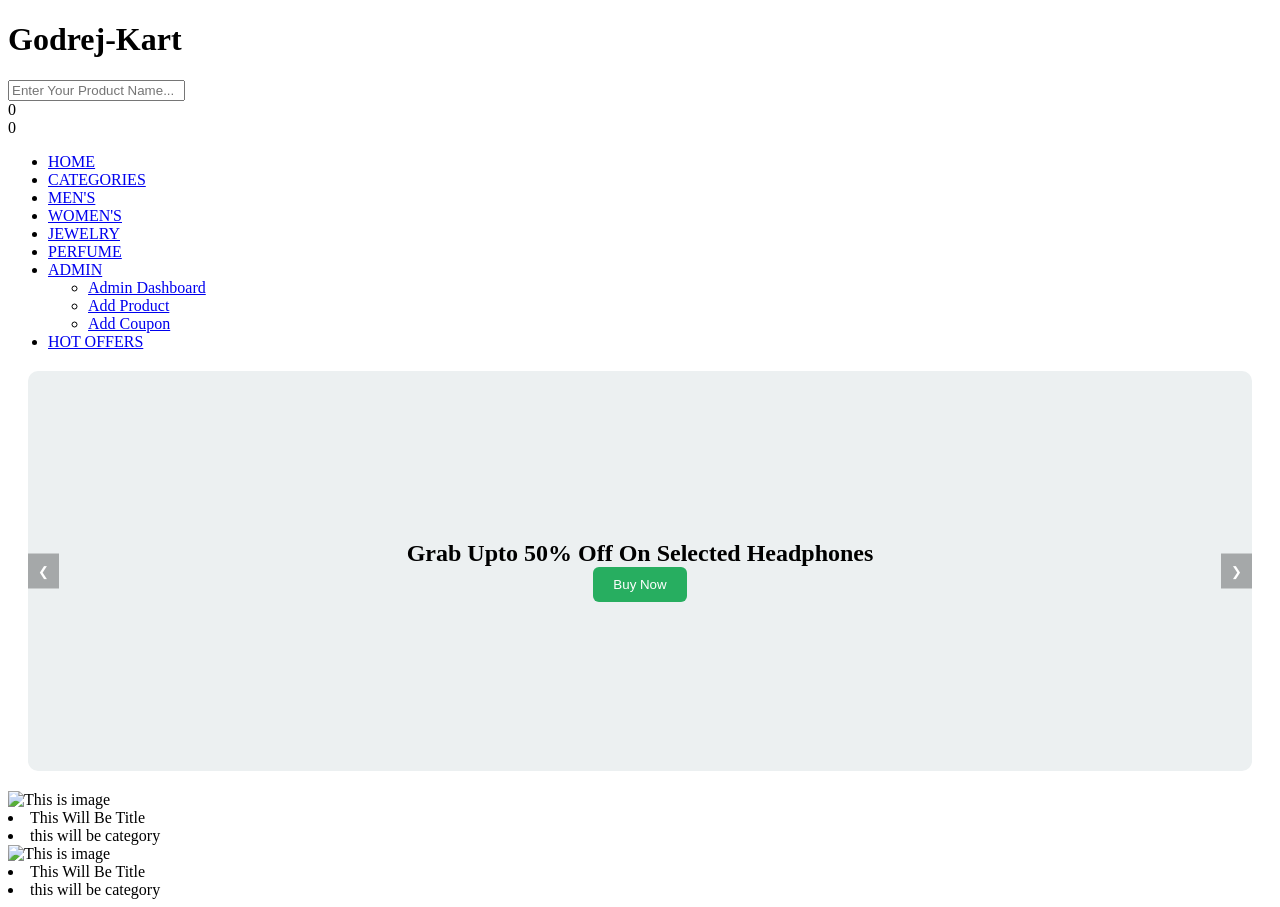
==== commit d28dd8fa: "added admin pannel html files and made change in home ui files , pages added are index.html,coupon.h" ====
--- a/E-CommerceWeb/src/main/webapp/Home/HomePage.html
+++ b/E-CommerceWeb/src/main/webapp/Home/HomePage.html
@@ -1,1488 +1,200 @@
 <!DOCTYPE html>
-<html lang="en">
-  <head>
-    <meta charset="UTF-8" />
-    <meta http-equiv="X-UA-Compatible" content="IE=edge" />
-    <meta name="viewport" content="width=device-width, initial-scale=1.0" />
-    
-    <link
-      rel="shortcut icon"
-      href="Logo.png"
-      type="image/x-icon"
-    />
-    <!--! css link -->
-    <link rel="stylesheet" href="./assets/style.css" />
-    <!--? swiperjs cdn link -->
-    <link rel="stylesheet" href="https://unpkg.com/swiper@8/swiper-bundle.min.css" />
-    <!--todo tailwind cdn link -->
-    <script src="https://cdn.tailwindcss.com"></script>
-    <script>
-      tailwind.config = {
-        theme: {
-          extend: {
-            colors: {
-              clifford: "#da373d",
-            },
+<html>
+
+<head>
+  <meta charset="UTF-8">
+  <title>Insert title here</title>
+  <link rel="stylesheet" href="HomeStyle.css" />
+
+  <!-- nav bar style -->
+  <link rel="shortcut icon" href="Logo.png" type="image/x-icon" />
+  <!--! css link -->
+  <link rel="stylesheet" href="./assets/style.css" />
+  <!--? swiperjs cdn link -->
+  <link rel="stylesheet" href="https://unpkg.com/swiper@8/swiper-bundle.min.css" />
+  <!--todo tailwind cdn link -->
+  <script src="https://cdn.tailwindcss.com"></script>
+  <script>
+    tailwind.config = {
+      theme: {
+        extend: {
+          colors: {
+            clifford: "#da373d",
           },
         },
-      };
-    </script>
-
-    <title>eCommerece</title>
-  </head>
-  <body>
-    <!--! newspaper popup -->
-    <div
-      id="newspaper"
-      class="z-20 fixed w-screen h-screen hidden items-center justify-center"
-    >
-      <div
-        id="newspaperOverlay"
-        class="z-10 fixed top-0 w-screen h-screen bg-[#00000066]"
-      ></div>
-      <div
-        id="newspaperBox"
-        class="z-20 w-4/5 lg:w-3/6 h-2/5 lg:h-3/5 bg-white flex items-center rounded-md overflow-hidden border shadow-md"
-      >
-        <div class="hidden md:flex md:w-1/2 h-full">
-          <img
-            class="w-full h-full"
-            src="./assets/images/newsletter.png"
-            alt="newsletter"
-          />
-        </div>
-        <div
-          class="w-full md:w-1/2 h-full flex flex-col justify-center p-12 px-8 gap-4 relative"
-        >
-          <button
-            class="closeButton absolute top-4 right-4 text-2xl hover:text-red-500"
-          >
-            <ion-icon name="close-circle-outline"></ion-icon>
-          </button>
-          <h3 class="text-xl font-bold text-gray-800">Subscribe Newsletter.</h3>
-          <p class="text-md text-gray-600 font-semibold">
-            Subscribe the <span class="text-lg font-semibold">Godrej-Kart</span> to get
-            latest products and discount update.
-          </p>
-          <input class="border p-2" type="email" placeholder="Email Address" />
-          <button
-            class="rounded-md self-center py-2 px-3 bg-gray-900 text-white hover:bg-red-500"
-          >
-            SUBSCRIBE
-          </button>
-        </div>
-      </div>
-    </div>
+      },
+    };
+  </script>
+
+</head>
+
+<body>
+
+  <div class="overflow-x-hidden">
+
+    <!-- navbar for  -->
 
     <header class="header w-full">
-  <!--! Filtered Header -->
-  <div class="top-header w-screen flex flex-col items-center justify-between border-b">
-    <div class="gap-4 flex flex-col sm:flex-row w-full items-center justify-between p-6 md:px-24">
-      <h1 class="font-semibold text-4xl text-gray-600">Godrej-Kart</h1>
-      <form class="relative w-full sm:w-3/5">
-        <input
-          class="w-full h-full p-2 border rounded-xl"
-          placeholder="Enter Your Product Name..."
-          id="search"
-          type="text"
-        />
-        <label class="absolute right-2 top-2" for="search">
-          <i class="fa-solid fa-magnifying-glass cursor-pointer"></i>
-        </label>
-      </form>
-      <div class="icons hidden mr-2 text-3xl md:flex gap-8 text-gray-600">
-        <div class="relative">
-          <ion-icon name="person-outline"></ion-icon>
-        </div>
-        <div class="relative">
-          <span
-            class="text-xs text-center font-semibold text-white absolute -top-2 -right-2 w-4 h-4 bg-red-400 rounded-full"
-            >0</span
-          >
-          <ion-icon name="heart-outline"></ion-icon>
-        </div>
-        <div class="relative">
-          <span
-            class="text-xs text-center font-semibold text-white absolute -top-2 -right-2 w-4 h-4 bg-red-400 rounded-full"
-            >0</span
-          >
-          <ion-icon name="bag-handle-outline"></ion-icon>
-        </div>
-      </div>
-    </div>
-  </div>
-</header>
-      <!--! topHeader -->
-      <!--? navbar -->
-      <!--todo desktop Navbar -->
-      <div class="desktopNavbar">
-        <nav class="my-4 hidden lg:flex justify-center">
-          <ul
-            class="desktopNavbarUl flex justify-center items-center gap-12 font-sm font-bold text-gray-600"
-          >
-            <li class="nav_items relative">
-              <a href="#Home">HOME</a>
+      <!--! Filtered Header -->
+      <div class="top-header w-screen flex flex-col items-center justify-between border-b">
+        <div class="gap-4 flex flex-col sm:flex-row w-full items-center justify-between p-6 md:px-24">
+          <h1 class="font-semibold text-4xl text-gray-600">Godrej-Kart</h1>
+
+          <!--SearchBar -->
+          <form class="relative w-full sm:w-3/5">
+            <input class="w-full h-full p-2 border rounded-xl" placeholder="Enter Your Product Name..." id="search"
+              type="text" />
+            <label class="absolute right-2 top-2" for="search">
+              <i class="fa-solid fa-magnifying-glass cursor-pointer"></i>
+            </label>
+          </form>
+
+          <div class="icons hidden mr-2 text-3xl md:flex gap-8 text-gray-600">
+            <div class="relative">
+              <ion-icon name="person-outline">
+
+              </ion-icon>
+            </div>
+            <div class="relative">
               <span
-                class="absolute bottom-0 left-0 w-0 h-0.5 bg-red-400 transition-all ease-in-out"
-              ></span>
-            </li>
-            <li class="nav_items relative category_nav_item">
-              <a href="#Categories">CATEGORIES</a>
+                class="text-xs text-center font-semibold text-white absolute -top-2 -right-2 w-4 h-4 bg-red-400 rounded-full">0</span>
+              <ion-icon name="heart-outline"></ion-icon>
+            </div>
+            <div class="relative">
               <span
-                class="absolute bottom-0 left-0 w-0 h-0.5 bg-red-400 transition-all ease-in-out"
-              ></span>
-              <!--? hoverItems -->
-              <ul
-                class="categoriesItem absolute top-10 shadow-lg rounded-xl hidden grid-cols-4 p-4 gap-4 border text-gray-400 font-normal bg-white z-10"
-              >
-                <li>
-                  <h3 class="border-b py-2 mb-4 text-gray-900 font-semibold">
-                    Electronics
-                  </h3>
-                  <ul class="flex flex-col items-start justify-start gap-2">
-                    <li>
-                      <a href="#"> Desktop </a>
-                    </li>
-                    <li>
-                      <a href="#"> Laptop </a>
-                    </li>
-                    <li>
-                      <a href="#"> Camera </a>
-                    </li>
-                    <li>
-                      <a href="#"> Tablet </a>
-                    </li>
-                    <li>
-                      <a href="#"> Headphone </a>
-                    </li>
-                    <li>
-                      <img
-                        src="./assets/images/electronics-banner-1.jpg"
-                        alt="pic"
-                      />
-                    </li>
-                  </ul>
-                </li>
-                <li>
-                  <h3 class="border-b py-2 mb-4 text-gray-900 font-semibold">
-                    Men's
-                  </h3>
-                  <ul class="flex flex-col items-start justify-start gap-2">
-                    <li>
-                      <a href="#"> Formal </a>
-                    </li>
-                    <li>
-                      <a href="#"> Casual </a>
-                    </li>
-                    <li>
-                      <a href="#"> Sports </a>
-                    </li>
-                    <li>
-                      <a href="#"> Jacket </a>
-                    </li>
-                    <li>
-                      <a href="#"> Sunglasses </a>
-                    </li>
-                    <li>
-                      <img
-                        src="./assets/images/electronics-banner-2.jpg"
-                        alt="pic"
-                      />
-                    </li>
-                  </ul>
-                </li>
-                <li>
-                  <h3 class="border-b py-2 mb-4 text-gray-900 font-semibold">
-                    Women's
-                  </h3>
-                  <ul class="flex flex-col items-start justify-start gap-2">
-                    <li>
-                      <a href="#"> Formal </a>
-                    </li>
-                    <li>
-                      <a href="#"> Casual </a>
-                    </li>
-                    <li>
-                      <a href="#"> Perfume </a>
-                    </li>
-                    <li>
-                      <a href="#"> Cosmetics </a>
-                    </li>
-                    <li>
-                      <a href="#"> Bags </a>
-                    </li>
-                    <li><img src="./assets/images/mens-banner.jpg" alt="pic" /></li>
-                  </ul>
-                </li>
-                <li>
-                  <h3 class="border-b py-2 mb-4 text-gray-900 font-semibold">
-                    Electronics
-                  </h3>
-                  <ul class="flex flex-col items-start justify-start gap-2">
-                    <li>
-                      <a href="#"> Smart </a>
-                      Watch
-                    </li>
-                    <li>
-                      <a href="#"> Smart </a>
-                      TV
-                    </li>
-                    <li>
-                      <a href="#"> Keyboard </a>
-                    </li>
-                    <li>
-                      <a href="#"> Mouse </a>
-                    </li>
-                    <li>
-                      <a href="#"> Microphone </a>
-                    </li>
-                    <li>
-                      <img src="./assets/images/womens-banner.jpg" alt="pic" />
-                    </li>
-                  </ul>
-                </li>
-              </ul>
-              <!--? hoverItems -->
-            </li>
-            <li class="nav_items relative men_nav_item">
-              <a href="#Men">MEN'S</a>
-              <span
-                class="absolute bottom-0 left-0 w-0 h-0.5 bg-red-400 transition-all ease-in-out"
-              ></span>
-              <!--? hoverItems -->
-              <ul
-                class="hoveredItems w-52 absolute top-10 hidden flex-col items-start justify-start gap-2 p-4 rounded-xl shadow-lg border font-normal bg-white"
-              >
-                <li>
-                  <a href="#">Shirt</a>
-                </li>
-                <li>
-                  <a href="#">Shorts & Jeans</a>
-                </li>
-                <li>
-                  <a href="#">Safety</a>
-                </li>
-                <li>
-                  <a href="#">Wallet</a>
-                </li>
-              </ul>
-              <!--? hoverItems -->
-            </li>
-            <li class="nav_items relative women_nav_item">
-              <a href="#Women">WOMEN'S</a>
-              <span
-                class="absolute bottom-0 left-0 w-0 h-0.5 bg-red-400 transition-all ease-in-out"
-              ></span>
-              <!--? hoverItems -->
-              <ul
-                class="hoveredItems w-52 absolute top-10 hidden flex-col items-start justify-start gap-2 p-4 rounded-xl shadow-lg border font-normal bg-white"
-              >
-                <li>
-                  <a href="#">Dress & Frock</a>
-                </li>
-                <li>
-                  <a href="#">Earrings</a>
-                </li>
-                <li>
-                  <a href="#">Necklace</a>
-                </li>
-                <li>
-                  <a href="#">Makeup Kit</a>
-                </li>
-              </ul>
-              <!--? hoverItems -->
-            </li>
-            <li class="nav_items relative jewelry_nav_item">
-              <a href="#Jewelry">JEWELRY</a>
-              <span
-                class="absolute bottom-0 left-0 w-0 h-0.5 bg-red-400 transition-all ease-in-out"
-              ></span>
-              <!--? hoverItems -->
-              <ul
-                class="hoveredItems w-52 absolute top-10 hidden flex-col items-start justify-start gap-2 p-4 rounded-xl shadow-lg border font-normal bg-white"
-              >
-                <li>
-                  <a href="#">Earrings</a>
-                </li>
-                <li>
-                  <a href="#">Couple Rings</a>
-                </li>
-                <li>
-                  <a href="#">Necklace</a>
-                </li>
-                <li>
-                  <a href="#">Bracelets</a>
-                </li>
-              </ul>
-              <!--? hoverItems -->
-            </li>
-            <li class="nav_items relative perfume_nav_item">
-              <a href="#Perfume">PERFUME</a>
-              <span
-                class="absolute bottom-0 left-0 w-0 h-0.5 bg-red-400 transition-all ease-in-out"
-              ></span>
-              <!--? hoverItems -->
-              <ul
-                class="hoveredItems w-52 absolute top-10 hidden flex-col items-start justify-start gap-2 p-4 rounded-xl shadow-lg border font-normal bg-white"
-              >
-                <li>
-                  <a href="#">Clothes Perfume</a>
-                </li>
-                <li>
-                  <a href="#">Flower Fragrance</a>
-                </li>
-                <li>
-                  <a href="#">Safety</a>
-                </li>
-                <li>
-                  <a href="#">Air Freshener</a>
-                </li>
-              </ul>
-              <!--? hoverItems -->
-            </li>
-            <li class="nav_items relative">
-              <a href="#Blog">BLOG</a>
-              <span
-                class="absolute bottom-0 left-0 w-0 h-0.5 bg-red-400 transition-all ease-in-out"
-              ></span>
-            </li>
-            <li class="nav_items relative">
-              <a href="#HotOffers">HOT OFFERS</a>
-              <span
-                class="absolute bottom-0 left-0 w-0 h-0.5 bg-red-400 transition-all ease-in-out"
-              ></span>
-            </li>
-          </ul>
-        </nav>
-      </div>
-
-      <!--? mobile Navbar -->
-      <div class="mobileNavbar">
-        <!--? navbar button -->
-        <div
-          style="box-shadow: 0 0 0.3rem lightgray"
-          class="z-10 bg-white w-96 lg:hidden flex justify-around items-center p-4 border rounded-t-xl fixed bottom-0 left-1/2 -translate-x-1/2 text-lg"
-        >
-          <button id="openNavbarButton" type="button">
-            <ion-icon name="menu-outline"></ion-icon>
-          </button>
-
-          <button class="relative" type="button">
-            <span
-              class="text-xs text-center font-semibold text-white absolute -top-2 -right-2 w-4 h-4 bg-red-400 rounded-full"
-            >
-              0
-            </span>
-            <ion-icon name="bag-handle-outline"></ion-icon>
-          </button>
-
-          <button type="button">
-            <ion-icon name="home-outline"></ion-icon>
-          </button>
-
-          <button class="relative" type="button">
-            <span
-              class="text-xs text-center font-semibold text-white absolute -top-2 -right-2 w-4 h-4 bg-red-400 rounded-full"
-            >
-              0
-            </span>
-            <ion-icon name="heart-outline"></ion-icon>
-          </button>
-
-          <button id="categoriesBtn" type="button">
-            <ion-icon name="grid-outline"></ion-icon>
-          </button>
-        </div>
-        <!--* overlay -->
-        <div
-          id="overlayNavbar"
-          class="hidden fixed top-0 left-0 w-screen h-screen bg-gray-500/30 z-10"
-        ></div>
-
-        <!--! sidebarNavbar -->
-        <div
-          class="fixed top-0 w-72 h-screen bg-white p-4 shadow-lg hidden flex-col justify-start gap-4 text-lg font-semibold overflow-auto z-20"
-          id="sidebarNavbar"
-        >
-          <div class="flex justify-between border-b-2 py-4">
-            <h3 class="text-red-400">Menu</h3>
-            <button class="closeButton hover:text-red-500">
-              <ion-icon name="close-circle-outline"></ion-icon>
-            </button>
-          </div>
-          <div class="mobile_navbar_item border-b pb-3 text-gray-600">Home</div>
-          <div class="mobile_navbar_item border-b pb-3 text-gray-600">
-            <details>
-              <a href="#">Shirt</a>
-              <a href="#">Shorts & Jeans</a>
-              <a href="#">Safety Shoes</a>
-              <a href="#">Wallet</a>
-              <summary>Men's</summary>
-            </details>
-          </div>
-          <div class="mobile_navbar_item border-b pb-3 text-gray-600">
-            <details>
-              <a href="#">Dress & Frock</a>
-              <a href="#">Earrings</a>
-              <a href="#">Necklace</a>
-              <a href="#">Makeup Kit</a>
-              <summary>Women's</summary>
-            </details>
-          </div>
-          <div class="mobile_navbar_item border-b pb-3 text-gray-600">
-            <details>
-              <a href="#">Earrings</a>
-              <a href="#">Couple Rings</a>
-              <a href="#">Necklace</a>
-              <a href="#">Bracelets</a>
-              <summary>Jewelry</summary>
-            </details>
-          </div>
-          <div class="mobile_navbar_item border-b pb-3 text-gray-600">
-            <details>
-              <a href="#">Clothes Perfume</a>
-              <a href="#">Deodorant</a>
-              <a href="#">Flower Fragrance</a>
-              <a href="#">Air Freshener</a>
-              <summary>Perfume</summary>
-            </details>
-          </div>
-          <div class="mobile_navbar_item border-b pb-3 text-gray-600">
-            <a href="#">Blog</a>
-          </div>
-          <div class="mobile_navbar_item border-b pb-3 text-gray-600">
-            <a href="#">Hot Offers</a>
-          </div>
-
-          <div class="mobile_navbar_item border-b pb-3 text-gray-600">
-            <details>
-              <div class="border rounded-xl shadow-xl flex flex-col items-start">
-                <a class="border-b w-full pb-2" href="#">English</a>
-                <a class="border-b w-full pb-2" href="#">Persian</a>
-              </div>
-              <summary>Language</summary>
-            </details>
-          </div>
-          <div class="mobile_navbar_item border-b pb-3 text-gray-600">
-            <details>
-              <div class="border rounded-xl shadow-xl flex flex-col items-start">
-                <a class="border-b w-full pb-2" href="#">USD $</a>
-                <a class="border-b w-full pb-2" href="#">EUR €</a>
-              </div>
-              <summary>Currency</summary>
-            </details>
-          </div>
-        </div>
-
-        <!--todo sidebarCategories -->
-        <div
-          id="sidebarCategories"
-          class="fixed top-0 w-80 h-screen bg-white p-6 shadow-lg hidden flex-col justify-start gap-4 font-semibold overflow-auto z-20"
-        >
-          <div class="categories w-full h-auto">
-            <div class="w-full flex items-center justify-between">
-              <h1 class="text-lg font-semibold mb-4">CATEGORY</h1>
-              <button class="closeButton text-xl hover:text-red-500">
-                <ion-icon name="close-circle-outline"></ion-icon>
-              </button>
-            </div>
-            <div class="border-b pb-3 text-lg text-gray-600">
-              <details>
-                <div class="flex justify-between items-baseline text-sm">
-                  <a href="#">Shirt</a>
-                  <span>300</span>
-                </div>
-                <div class="flex justify-between items-baseline text-sm">
-                  <a href="#">Shorts & Jeans</a>
-                  <span>30</span>
-                </div>
-                <div class="flex justify-between items-baseline text-sm">
-                  <a href="#">Jacket</a>
-                  <span>50</span>
-                </div>
-                <div class="flex justify-between items-baseline text-sm">
-                  <a href="#">Dress & Frock</a>
-                  <span>120</span>
-                </div>
-                <summary>
-                  <div class="flex items-center gap-2">
-                    Clothes
-                    <img
-                      class="w-4 h-4"
-                      src="./assets/images/icons/dress.svg"
-                      alt="productPicture"
-                    />
-                  </div>
-                </summary>
-              </details>
-            </div>
-            <div class="border-b pb-3 text-lg text-gray-600">
-              <details>
-                <div class="flex justify-between items-baseline text-sm">
-                  <a href="#">Sports</a>
-                  <span>300</span>
-                </div>
-                <div class="flex justify-between items-baseline text-sm">
-                  <a href="#">Formal</a>
-                  <span>30</span>
-                </div>
-                <div class="flex justify-between items-baseline text-sm">
-                  <a href="#">Casual</a>
-                  <span>50</span>
-                </div>
-                <div class="flex justify-between items-baseline text-sm">
-                  <a href="#">Safety Shoes</a>
-                  <span>120</span>
-                </div>
-                <summary>
-                  <div class="flex items-center gap-2">
-                    Footwear
-                    <img
-                      class="w-4 h-4"
-                      src="./assets/images/icons/shoes.svg"
-                      alt="productPicture"
-                    />
-                  </div>
-                </summary>
-              </details>
-            </div>
-            <div class="border-b pb-3 text-lg text-gray-600">
-              <details>
-                <div class="flex justify-between items-baseline text-sm">
-                  <a href="#">Earrings</a>
-                  <span>300</span>
-                </div>
-                <div class="flex justify-between items-baseline text-sm">
-                  <a href="#">Couple Rings</a>
-                  <span>30</span>
-                </div>
-                <div class="flex justify-between items-baseline text-sm">
-                  <a href="#">Necklace</a>
-                  <span>50</span>
-                </div>
-                <summary>
-                  <div class="flex items-center gap-2">
-                    Jewelry
-                    <img
-                      class="w-4 h-4"
-                      src="./assets/images/icons/jewelry.svg"
-                      alt="productPicture"
-                    />
-                  </div>
-                </summary>
-              </details>
-            </div>
-            <div class="border-b pb-3 text-lg text-gray-600">
-              <details>
-                <div class="flex justify-between items-baseline text-sm">
-                  <a href="#">Clothes Perfume</a>
-                  <span>300</span>
-                </div>
-                <div class="flex justify-between items-baseline text-sm">
-                  <a href="#">Deodorant</a>
-                  <span>30</span>
-                </div>
-                <div class="flex justify-between items-baseline text-sm">
-                  <a href="#">Jacket</a>
-                  <span>50</span>
-                </div>
-                <div class="flex justify-between items-baseline text-sm">
-                  <a href="#">Dress & Frock</a>
-                  <span>120</span>
-                </div>
-                <summary>
-                  <div class="flex items-center gap-2">
-                    Perfume
-                    <img
-                      class="w-4 h-4"
-                      src="./assets/images/icons/perfume.svg"
-                      alt="productPicture"
-                    />
-                  </div>
-                </summary>
-              </details>
-            </div>
-            <div class="border-b pb-3 text-lg text-gray-600">
-              <details>
-                <div class="flex justify-between items-baseline text-sm">
-                  <a href="#">Shampoo</a>
-                  <span>300</span>
-                </div>
-                <div class="flex justify-between items-baseline text-sm">
-                  <a href="#">Sunscreen</a>
-                  <span>30</span>
-                </div>
-                <div class="flex justify-between items-baseline text-sm">
-                  <a href="#">Body Wash</a>
-                  <span>50</span>
-                </div>
-                <div class="flex justify-between items-baseline text-sm">
-                  <a href="#">Makeup Kit</a>
-                  <span>120</span>
-                </div>
-                <summary>
-                  <div class="flex items-center gap-2">
-                    Cosmetics
-                    <img
-                      class="w-4 h-4"
-                      src="./assets/images/icons/cosmetics.svg"
-                      alt="productPicture"
-                    />
-                  </div>
-                </summary>
-              </details>
-            </div>
-            <div class="border-b pb-3 text-lg text-gray-600">
-              <details>
-                <div class="flex justify-between items-baseline text-sm">
-                  <a href="#">Sunglasses</a>
-                  <span>23</span>
-                </div>
-                <div class="flex justify-between items-baseline text-sm">
-                  <a href="#">Lenses</a>
-                  <span>53</span>
-                </div>
-                <summary>
-                  <div class="flex items-center gap-2">
-                    Glasses
-                    <img
-                      class="w-4 h-4"
-                      src="./assets/images/icons/glasses.svg"
-                      alt="productPicture"
-                    />
-                  </div>
-                </summary>
-              </details>
-            </div>
-            <div class="border-b pb-3 text-lg text-gray-600">
-              <details>
-                <div class="flex justify-between items-baseline text-sm">
-                  <a href="#">Wallet</a>
-                  <span>300</span>
-                </div>
-                <div class="flex justify-between items-baseline text-sm">
-                  <a href="#">Purse</a>
-                  <span>30</span>
-                </div>
-                <div class="flex justify-between items-baseline text-sm">
-                  <a href="#">Gym Backpack</a>
-                  <span>50</span>
-                </div>
-                <div class="flex justify-between items-baseline text-sm">
-                  <a href="#">Shopping Bag</a>
-                  <span>120</span>
-                </div>
-                <summary>
-                  <div class="flex items-center gap-2">
-                    Bags
-                    <img
-                      class="w-4 h-4"
-                      src="./assets/images/icons/bag.svg"
-                      alt="productPicture"
-                    />
-                  </div>
-                </summary>
-              </details>
+                class="text-xs text-center font-semibold text-white absolute -top-2 -right-2 w-4 h-4 bg-red-400 rounded-full">0</span>
+              <ion-icon name="bag-handle-outline"></ion-icon>
             </div>
           </div>
-
-          <div
-            class="bestsellers w-full h-auto mt-2 flex flex-col items-start justify-start gap-4"
-          >
-            <h2 class="text-lg font-semibold">BEST SELLERS</h2>
-            <div class="flex items-center justify-start gap-2">
-              <div class="w-20 h-20 p-2 border shadow-lg bg-gray-300/20 rounded-md">
-                <img
-                  class="w-full h-full"
-                  src="./assets/images/products/1.jpg"
-                  alt=""
-                />
-              </div>
-              <div class="text-gray-700">
-                <h4 class="text-gray-900">Baby Fabric Shoes</h4>
-                <div class="stars text-yellow-500">
-                  <ion-icon name="star"></ion-icon>
-                  <ion-icon name="star"></ion-icon>
-                  <ion-icon name="star"></ion-icon>
-                  <ion-icon name="star"></ion-icon>
-                  <ion-icon name="star-half-outline"></ion-icon>
-                </div>
-                <div class="flex items-center justify-start gap-4">
-                  <s class="text-gray-500">$14.00</s> <strong>$7.00</strong>
-                </div>
-              </div>
-            </div>
-            <div class="flex items-center justify-start gap-2">
-              <div class="w-20 h-20 p-2 border shadow-lg bg-gray-300/20 rounded-md">
-                <img
-                  class="w-full h-full"
-                  src="./assets/images/products/2.jpg"
-                  alt=""
-                />
-              </div>
-              <div class="text-gray-700">
-                <h4 class="text-gray-900">Men's Hoodies T-Shirt</h4>
-                <div class="stars text-yellow-500">
-                  <ion-icon name="star"></ion-icon>
-                  <ion-icon name="star"></ion-icon>
-                  <ion-icon name="star"></ion-icon>
-                  <ion-icon name="star-half-outline"></ion-icon>
-                  <ion-icon name="star-outline"></ion-icon>
-                </div>
-                <div class="flex items-center justify-start gap-4">
-                  <s class="text-gray-500">$5.00</s> <strong>$2.00</strong>
-                </div>
-              </div>
-            </div>
-            <div class="flex items-center justify-start gap-2">
-              <div class="w-20 h-20 p-2 border shadow-lg bg-gray-300/20 rounded-md">
-                <img
-                  class="w-full h-full"
-                  src="./assets/images/products/3.jpg"
-                  alt=""
-                />
-              </div>
-              <div class="text-gray-700">
-                <h4 class="text-gray-900">Girls T-Shirt</h4>
-                <div class="stars text-yellow-500">
-                  <ion-icon name="star"></ion-icon>
-                  <ion-icon name="star"></ion-icon>
-                  <ion-icon name="star-half-outline"></ion-icon>
-                  <ion-icon name="star-outline"></ion-icon>
-                  <ion-icon name="star-outline"></ion-icon>
-                </div>
-                <div class="flex items-center justify-start gap-4">
-                  <s class="text-gray-500">$10.00</s> <strong>$5.00</strong>
-                </div>
-              </div>
-            </div>
-            <div class="flex items-center justify-start gap-2">
-              <div class="w-20 h-20 p-2 border shadow-lg bg-gray-300/20 rounded-md">
-                <img
-                  class="w-full h-full"
-                  src="./assets/images/products/4.jpg"
-                  alt=""
-                />
-              </div>
-              <div class="text-gray-700">
-                <h4 class="text-gray-900">Woolen Hat For Men</h4>
-                <div class="stars text-yellow-500">
-                  <ion-icon name="star"></ion-icon>
-                  <ion-icon name="star"></ion-icon>
-                  <ion-icon name="star"></ion-icon>
-                  <ion-icon name="star"></ion-icon>
-                  <ion-icon name="star-half-outline"></ion-icon>
-                </div>
-                <div class="flex items-center justify-start gap-4">
-                  <s class="text-gray-500">$24.00</s> <strong>$17.00</strong>
-                </div>
-              </div>
-            </div>
-          </div>
-        </div>
-      </div>
-      <!--? Navbar -->
+        </div>
+      </div>
     </header>
-    <main>
-      <!-- !banner -->
-      <div class="banner mt-10 lg:-mt-4 flex items-center justify-center">
-        <div class="swiper swiper-js">
-          <div
-            class="swiper-wrapper h-64 lg:h-96 w-full lg:w-5/6 relative"
-            id="swiperSlide"
-          ></div>
-
-          <div class="swiper-scrollbar"></div>
-        </div>
-      </div>
-      <!--todo Title Categories  -->
-      <div class="flex items-center justify-center mt-10">
-        <div class="swiper categories_swiper">
-          <div class="swiper-wrapper relative gap-4" id="titlecategories"></div>
-
-          <div class="swiper-scrollbar"></div>
-        </div>
-      </div>
-
-      <!--? Products and categories  -->
-      <aside class="sticky top-0 hidden lg:flex flex-col lg:w-1/4 max-h-screen">
-  <div class="aside_section overflow-y-auto">
-    <!-- Filter Section -->
-    <div class="filters w-full rounded-xl p-4 bg-white border shadow-lg">
-      <h1 class="text-xl font-semibold mb-4">FILTERS</h1>
-
-      <!-- Price Range -->
-      <div class="mb-6">
-        <h2 class="text-lg font-medium mb-2">Price Range</h2>
-        <input type="range" min="0" max="1000" value="500" class="w-full">
-        <div class="flex justify-between text-sm text-gray-600 mt-1">
-          <span>$0</span>
-          <span>$1000</span>
-        </div>
-      </div>
-
-      <!-- Rating -->
-      <div class="mb-6">
-        <h2 class="text-lg font-medium mb-2">Rating</h2>
-        <div class="flex flex-col gap-2 text-sm text-gray-700">
-          <label><input type="checkbox" class="mr-2"> ★★★★★</label>
-          <label><input type="checkbox" class="mr-2"> ★★★★ & up</label>
-          <label><input type="checkbox" class="mr-2"> ★★★ & up</label>
-        </div>
-      </div>
-
-      <!-- Availability -->
-      <div class="mb-6">
-        <h2 class="text-lg font-medium mb-2">Availability</h2>
-        <label class="flex items-center gap-2 text-sm text-gray-700">
-          <input type="checkbox" class="mr-2"> In Stock Only
-        </label>
-      </div>
-
-      <!-- Buttons -->
-      <div class="flex justify-between mt-6">
-        <button class="px-4 py-2 bg-blue-600 text-white rounded hover:bg-blue-700">Apply</button>
-        <button class="px-4 py-2 bg-gray-200 text-gray-800 rounded hover:bg-gray-300">Reset</button>
-      </div>
+    <div class="desktopNavbar">
+      <nav class="my-4 hidden lg:flex justify-center">
+        <ul class="desktopNavbarUl flex justify-center items-center gap-12 font-sm font-bold text-gray-600">
+          <li class="nav_items relative group z-50">
+            <a href="#Home">HOME</a>
+            <span
+              class="absolute bottom-0 left-0 h-0.5 bg-red-400 transition-all duration-300 ease-in-out w-0 group-hover:w-full"
+            ></span>
+          </li>
+          <li class="nav_items relative group z-50">
+            <a href="#Categories">CATEGORIES</a>
+            <span
+              class="absolute bottom-0 left-0 h-0.5 bg-red-400 transition-all duration-300 ease-in-out w-0 group-hover:w-full"
+            ></span>
+          </li>
+
+          <li class="nav_items relative group z-50">
+            <a href="#Men">MEN'S</a>
+            <span
+              class="absolute bottom-0 left-0 h-0.5 bg-red-400 transition-all duration-300 ease-in-out w-0 group-hover:w-full"
+            ></span>
+          </li>
+
+          <li class="nav_items relative group z-50">
+            <a href="#Women">WOMEN'S</a>
+            <span
+              class="absolute bottom-0 left-0 h-0.5 bg-red-400 transition-all duration-300 ease-in-out w-0 group-hover:w-full"
+            ></span>
+          </li>
+          <li class="nav_items relative group z-50">
+            <a href="#Jewelry">JEWELRY</a>
+            <span
+              class="absolute bottom-0 left-0 h-0.5 bg-red-400 transition-all duration-300 ease-in-out w-0 group-hover:w-full"
+            ></span>
+            <!--? hoverItems -->
+          </li>
+          <li class="nav_items relative group z-50">
+            <a href="#Perfume">PERFUME</a>
+            <span
+              class="absolute bottom-0 left-0 h-0.5 bg-red-400 transition-all duration-300 ease-in-out w-0 group-hover:w-full"
+            ></span>
+            <!--? hoverItems -->
+          </li>
+          <li class="relative group z-50">
+            <a href="#" class="inline-block py-2">ADMIN</a>
+          
+            <!-- Underline animation -->
+            <span
+              class="absolute bottom-0 left-0 h-0.5 bg-red-400 transition-all duration-300 ease-in-out w-0 group-hover:w-full"
+            ></span>
+          
+            <!-- Dropdown -->
+            <ul
+              class="hoveredItems w-52 absolute top-10 hidden group-hover:flex
+                     flex-col items-start justify-start gap-2 p-4 rounded-xl shadow-lg border font-normal bg-white z-50"
+            >
+              <li><a href="#">Admin Dashboard</a></li>
+              <li><a href="#">Add Product</a></li>
+              <li><a href="#">Add Coupon</a></li>
+            </ul>
+          </li>
+          
+          <li class="nav_items relative">
+            <a href="#HotOffers">HOT OFFERS</a>
+            <span
+              class="absolute bottom-0 left-0 h-0.5 bg-red-400 transition-all duration-300 ease-in-out w-0 group-hover:w-full"
+            ></span>
+          </li>
+        </ul>
+      </nav>
     </div>
+
+    <!-- navbar end -->
+
+
+    <!-- <%@ include file="NavBar.jsp" %> -->
+
+
+
+    <!-- Carousel Slider -->
+
+    <div class="carousel">
+      <div class="slides" id="slides">
+        <div class="slide">
+          <h2>Grab Upto 50% Off On Selected Headphones</h2>
+          <button>Buy Now</button>
+        </div>
+        <div class="slide">
+          <h2>New Arrivals: Wireless Earbuds</h2>
+          <button>Explore</button>
+        </div>
+        <div class="slide">
+          <h2>Top Rated: Bose & AirPods</h2>
+          <button>Shop Now</button>
+        </div>
+      </div>
+      <div class="carousel-controls">
+        <button onclick="prevSlide()">❮</button>
+        <button onclick="nextSlide()">❯</button>
+      </div>
     </div>
+
+    <!-- This Is Category Area -->
+
+    <div>
+      <div class="flex flex-wrap w-full  ">
+        <div
+          class="basis-1/5 max-w-[250px] m-3 p-6 bg-white border border-gray-300 rounded-2xl shadow-[6px_6px_0px_#e5e7eb] hover:shadow-[8px_8px_0px_#d1d5db] transition-all duration-300  ">
+          <img src="" alt="This is image" class="w-full lg:h-36 object-cover rounded-lg mb-4">
+          <li>This Will Be Title</li>
+          <li>this will be category</li>
+        </div>
+        <div
+          class="basis-1/5 max-w-[250px] m-3 p-6  bg-white border border-gray-300 rounded-2xl shadow-[6px_6px_0px_#e5e7eb] hover:shadow-[8px_8px_0px_#d1d5db] transition-all duration-300 ">
+          <img src="" alt="This is image" class="w-full  lg:h-36 object-cover rounded-lg mb-4">
+          <li>This Will Be Title</li>
+          <li>this will be category</li>
+        </div>
+      </div>
+    </div>
+
   </div>
-</aside>
-
-        <div class="products w-full lg:w-3/4 flex flex-col">
-          <div class="w-full grid grid-cols-1 md:grid-cols-2 lg:grid-cols-3 gap-4">
-            <div class="NewArrivals flex flex-col gap-4">
-              <h1 class="text-xl font-semibold border-b pb-4">New Arrivals</h1>
-
-              <div
-                class="w-full h-40 bg-white border shadow-sm rounded-lg flex items-center justify-start gap-2 cursor-pointer"
-              >
-                <div class="w-28 h-40 p-2">
-                  <img
-                    class="w-full h-full"
-                    src="./assets/images/products/clothes-1.jpg"
-                    alt=""
-                  />
-                </div>
-                <div class="text-gray-700">
-                  <h4 class="font-bold text-gray-900 text-sm text-sm">
-                    Godrej AC
-                  </h4>
-                  <h4>Electronics</h4>
-                  <div class="flex items-center justify-start gap-4">
-                    <strong class="text-red-400">Rs.14000</strong>
-                    <s class="text-gray-500">Rs.24000</s>
-                  </div>
-                </div>
-              </div>
-
-              <div
-                class="w-full h-28 bg-white border shadow-sm rounded-lg flex items-center justify-start gap-2 cursor-pointer"
-              >
-                <div class="w-20 h-20 p-2">
-                  <img
-                    class="w-full h-full"
-                    src="./assets/images/products/clothes-2.jpg"
-                    alt=""
-                  />
-                </div>
-                <div class="text-gray-700">
-                  <h4 class="font-bold text-gray-900 text-sm text-sm">
-                    Godrej Fridge
-                  </h4>
-                  <h4>Electronics</h4>
-                  <div class="flex items-center justify-start gap-4">
-                    <strong class="text-red-400">Rs.27000</strong>
-                    <s class="text-gray-500">40000</s>
-                  </div>
-                </div>
-              </div>
-              <div
-                class="w-full h-28 bg-white border shadow-sm rounded-lg flex items-center justify-start gap-2 cursor-pointer"
-              >
-                <div class="w-20 h-20 p-2">
-                  <img
-                    class="w-full h-full"
-                    src="./assets/images/products/clothes-3.jpg"
-                    alt=""
-                  />
-                </div>
-                <div class="text-gray-700">
-                  <h4 class="font-bold text-gray-900 text-sm text-sm">
-                    Iphone 17
-                  </h4>
-                  <h4>Smartphones</h4>
-                  <div class="flex items-center justify-start gap-4">
-                    <strong class="text-red-400">99,999</strong>
-                    <s class="text-gray-500">$15.00</s>
-                  </div>
-                </div>
-              </div>
-              <div
-                class="w-full h-28 bg-white border shadow-sm rounded-lg flex items-center justify-start gap-2 cursor-pointer"
-              >
-                <div class="w-20 h-20 p-2">
-                  <img
-                    class="w-full h-full"
-                    src="./assets/images/products/shirt-1.jpg"
-                    alt=""
-                  />
-                </div>
-                <div class="text-gray-700">
-                  <h4 class="font-bold text-gray-900 text-sm text-sm">
-                    Mens Jacket
-                  </h4>
-                  <h4>Mens Fashion</h4>
-                  <div class="flex items-center justify-start gap-4">
-                    <strong class="text-red-400">Rs.2400</strong>
-                    <s class="text-gray-500">Rs.4000</s>
-                  </div>
-                </div>
-              </div>
-            </div>
-            <div class="Trending flex flex-col gap-4">
-              <h1 class="text-xl font-semibold border-b pb-4">Trending</h1>
-              <div
-                class="w-full h-28 bg-white border shadow-sm rounded-lg flex items-center justify-start gap-2 cursor-pointer"
-              >
-                <div class="w-20 h-20 p-2">
-                  <img
-                    class="w-full h-full"
-                    src="./assets/images/products/sports-5.jpg"
-                    alt=""
-                  />
-                </div>
-                <div class="text-gray-700">
-                  <h4 class="font-bold text-gray-900 text-sm text-sm">
-                    Running & Trekking shoes
-                  </h4>
-                  <h4>Sports</h4>
-                  <div class="flex items-center justify-start gap-4">
-                    <strong class="text-red-400">Rs.8200</strong>
-                    <s class="text-gray-500">Rs.10100</s>
-                  </div>
-                </div>
-              </div>
-              <div
-                class="w-full h-28 bg-white border shadow-sm rounded-lg flex items-center justify-start gap-2 cursor-pointer"
-              >
-                <div class="w-20 h-20 p-2">
-                  <img
-                    class="w-full h-full"
-                    src="./assets/images/products/sports-2.jpg"
-                    alt=""
-                  />
-                </div>
-                <div class="text-gray-700">
-                  <h4 class="font-bold text-gray-900 text-sm">
-                    Trekking bag
-                  </h4>
-                  <h4>Sports</h4>
-                  <div class="flex items-center justify-start gap-4">
-                    <strong class="text-red-400">Rs.7800</strong>
-                    <s class="text-gray-500">Rs.9300</s>
-                  </div>
-                </div>
-              </div>
-              <div
-                class="w-full h-28 bg-white border shadow-sm rounded-lg flex items-center justify-start gap-2 cursor-pointer"
-              >
-                <div class="w-20 h-20 p-2">
-                  <img
-                    class="w-full h-full"
-                    src="./assets/images/products/party-wear-1.jpg"
-                    alt=""
-                  />
-                </div>
-                <div class="text-gray-700">
-                  <h4 class="font-bold text-gray-900 text-sm">
-                    RBK Cricket Bat
-                  </h4>
-                  <h4>Party Wear</h4>
-                  <div class="flex items-center justify-start gap-4">
-                    <strong class="text-red-400">$2700</strong>
-                    <s class="text-gray-500">$32.00</s>
-                  </div>
-                </div>
-              </div>
-              <div
-                class="w-full h-28 bg-white border shadow-sm rounded-lg flex items-center justify-start gap-2 cursor-pointer"
-              >
-                <div class="w-20 h-20 p-2">
-                  <img
-                    class="w-full h-full"
-                    src="./assets/images/products/sports-3.jpg"
-                    alt=""
-                  />
-                </div>
-                <div class="text-gray-700">
-                  <h4 class="font-bold text-gray-900 text-sm">
-                    Sports Claw Women...
-                  </h4>
-                  <h4>Sports</h4>
-                  <div class="flex items-center justify-start gap-4">
-                    <strong class="text-red-400">$12.00</strong>
-                    <s class="text-gray-500">$24.00</s>
-                  </div>
-                </div>
-              </div>
-            </div>
-            <div class="TopRated flex flex-col gap-4">
-              <h1 class="text-xl font-semibold border-b pb-4">Top Rated</h1>
-              <div
-                class="w-full h-28 bg-white border shadow-sm rounded-lg flex items-center justify-start gap-2 cursor-pointer"
-              >
-                <div class="w-20 h-20 p-2">
-                  <img
-                    class="w-full h-full"
-                    src="./assets/images/products/watch-3.jpg"
-                    alt=""
-                  />
-                </div>
-                <div class="text-gray-700">
-                  <h4 class="font-bold text-gray-900 text-sm">
-                    Pocket Watch Leather...
-                  </h4>
-                  <h4>Watches</h4>
-                  <div class="flex items-center justify-start gap-4">
-                    <strong class="text-red-400">$32.00</strong>
-                    <s class="text-gray-500">$53.00</s>
-                  </div>
-                </div>
-              </div>
-              <div
-                class="w-full h-28 bg-white border shadow-sm rounded-lg flex items-center justify-start gap-2 cursor-pointer"
-              >
-                <div class="w-20 h-20 p-2">
-                  <img
-                    class="w-full h-full"
-                    src="./assets/images/products/jewellery-3.jpg"
-                    alt=""
-                  />
-                </div>
-                <div class="text-gray-700">
-                  <h4 class="font-bold text-gray-900 text-sm">
-                    Silver Deer Heart Neck...
-                  </h4>
-                  <h4>Jewellery</h4>
-                  <div class="flex items-center justify-start gap-4">
-                    <strong class="text-red-400">$12.00</strong>
-                    <s class="text-gray-500">$32.00</s>
-                  </div>
-                </div>
-              </div>
-              <div
-                class="w-full h-28 bg-white border shadow-sm rounded-lg flex items-center justify-start gap-2 cursor-pointer"
-              >
-                <div class="w-20 h-20 p-2">
-                  <img
-                    class="w-full h-full"
-                    src="./assets/images/products/perfume.jpg"
-                    alt=""
-                  />
-                </div>
-                <div class="text-gray-700">
-                  <h4 class="font-bold text-gray-900 text-sm">
-                    Titan 100 Ml Womens
-                  </h4>
-                  <h4>Perfume</h4>
-                  <div class="flex items-center justify-start gap-4">
-                    <strong class="text-red-400">$74.00</strong>
-                    <s class="text-gray-500">$104.00</s>
-                  </div>
-                </div>
-              </div>
-              <div
-                class="w-full h-28 bg-white border shadow-sm rounded-lg flex items-center justify-start gap-2 cursor-pointer"
-              >
-                <div class="w-20 h-20 p-2">
-                  <img
-                    class="w-full h-full"
-                    src="./assets/images/products/belt.jpg"
-                    alt=""
-                  />
-                </div>
-                <div class="text-gray-700">
-                  <h4 class="font-bold text-gray-900 text-sm">
-                    Men's Leather Rever...
-                  </h4>
-                  <h4>Belt</h4>
-                  <div class="flex items-center justify-start gap-4">
-                    <strong class="text-red-400">$17.00</strong>
-                    <s class="text-gray-500">$23.00</s>
-                  </div>
-                </div>
-              </div>
-            </div>
-          </div>
-
-          <div class="day my-10">
-            <h1 class="font-semibold text-xl border-b py-4">Deal Of The Day</h1>
-            <div
-              class="mt-10 w-full h-auto border rounded-lg flex flex-col lg:flex-row justify-between"
-            >
-              <img
-                class="lg:w-1/2"
-                src="./assets/images/products/shampoo.jpg"
-                alt=""
-              />
-              <div class="lg:w-1/2 flex flex-col items-start gap-2 p-4">
-                <div class="stars text-yellow-500">
-                  <ion-icon name="star"></ion-icon>
-                  <ion-icon name="star"></ion-icon>
-                  <ion-icon name="star"></ion-icon>
-                  <ion-icon name="star"></ion-icon>
-                  <ion-icon name="star-half-outline"></ion-icon>
-                </div>
-                <h4 class="font-bold text-lg">
-                  SHAMPOO, CONDITIONER & FACEWASH PACKS
-                </h4>
-                <p>
-                  Lorem ipsum dolor sit amet consectetur Lorem ipsum dolor dolor sit
-                  amet consectetur Lorem ipsum dolor
-                </p>
-                <div>
-                  <strong class="text-red-400 font-bold text-xl">$150.00</strong>
-                  <s class="text-xl text-gray-500">$200.00</s>
-                </div>
-                <button
-                  class="bg-red-500 text-white rounded-xl py-2 px-4 text-md font-semibold"
-                >
-                  ADD TO CART
-                </button>
-                <h3 class="mt-4 font-semibold text-sm">HURRY UP! OFFER ENDS IN:</h3>
-                <div
-                  id="reverseTimer"
-                  class="flex justify-between items-center gap-4 font-semibold text-sm text-black"
-                >
-                  <h1
-                    class="flex flex-col items-center justify-center bg-gray-300/20 border shadow-lg p-2 w-12 h-12 rounded-lg"
-                    id="days"
-                  ></h1>
-                  <h1
-                    class="flex flex-col items-center justify-center bg-gray-300/20 border shadow-lg p-2 w-12 h-12 rounded-lg"
-                    id="hour"
-                  ></h1>
-                  <h1
-                    class="flex flex-col items-center justify-center bg-gray-300/20 border shadow-lg p-2 w-12 h-12 rounded-lg"
-                    id="minute"
-                  ></h1>
-                  <h1
-                    class="flex flex-col items-center justify-center bg-gray-300/20 border shadow-lg p-2 w-12 h-12 rounded-lg"
-                    id="second"
-                  ></h1>
-                </div>
-              </div>
-            </div>
-          </div>
-
-          <div class="newProductsContainer">
-            <h1 class="font-semibold text-xl border-b py-4">New Products</h1>
-            <div
-              id="newProducts"
-              class="newProducts grid grid-cols-2 md:grid-cols-3 lg:grid-cols-4 gap-6"
-            ></div>
-          </div>
-        </div>
-      </section>
-
-      <div
-        class="mt-10 w-full px-8 lg:px-0 lg:w-5/6 mx-auto flex flex-wrap lg:flex-nowrap flex-col lg:flex-row gap-8 mb-20"
-      >
-        <div class="testimonial w-full lg:w-2/6">
-          <h1 class="text-xl font-semibold border-b pb-4 mb-8">Testimonial</h1>
-          <div
-            style="height: 23rem"
-            class="w-full border rounded-xl flex flex-col items-center justify-center p-4"
-          >
-            <img
-              class="w-20 h-20 rounded-full"
-              src="./assets/images/testimonial-1.jpg"
-              alt="testimonial"
-            />
-            <h2 class="text-lg font-bold text-gray-600">ALAN DOE</h2>
-            <h5 class="text-md">CEO & Founder Invision</h5>
-            <img
-              class="w-6 h-6 my-4"
-              src="./assets/images/icons/quotes.svg"
-              alt="quotes"
-            />
-            <p class="text-sm w-4/5 mx-auto text-center">
-              Lorem ipsum dolor sit amet consectetur Lorem ipsum dolor dolor sit
-              amet.
-            </p>
-          </div>
-        </div>
-
-        <div
-          class="w-full lg:w-3/6 rounded-lg flex items-center justify-center"
-          style="background-image: url('./assets/images/cta-banner.jpg')"
-        >
-          <div
-            class="flex flex-col items-center justify-center p-8 gap-4 bg-gray-100/70 rounded-lg w-3/4"
-          >
-            <button class="bg-gray-900 text-white p-2 rounded-lg">
-              25% DISCOUNT
-            </button>
-            <h1 class="w-56 text-4xl font-bold text-center text-gray-800">
-              Summer Collection
-            </h1>
-            <h5 class="text-lg font-semibold text-gray-500">Starting @ $10</h5>
-            <button class="text-lg font-semibold text-gray-500">SHOP NOW</button>
-          </div>
-        </div>
-
-        <div class="OurServices w-full lg:w-2/6">
-          <h1 class="text-xl font-semibold border-b pb-4 mb-8">Our Services</h1>
-          <div
-            style="height: 23rem"
-            class="w-full border rounded-xl flex flex-wrap justify-between lg:flex-col items-center lg:justify-center p-4 lg:px-8 lg:gap-8"
-          >
-            <div
-              class="w-1/2 lg:w-full flex justify-center lg:justify-between items-center gap-2"
-            >
-              <ion-icon class="text-red-500 text-4xl" name="boat-outline"></ion-icon>
-              <div>
-                <h3 class="font-semibold text-gray-700">Worldwide Delivery</h3>
-                <p class="text-xs text-gray-600">For Order Over $100</p>
-              </div>
-            </div>
-
-            <div
-              class="w-1/2 lg:w-full flex justify-center lg:justify-between items-center gap-2"
-            >
-              <ion-icon
-                class="text-red-500 text-4xl"
-                name="rocket-outline"
-              ></ion-icon>
-              <div>
-                <h3 class="font-semibold text-gray-700">Worldwide Delivery</h3>
-                <p class="text-xs text-gray-600">For Order Over $100</p>
-              </div>
-            </div>
-
-            <div
-              class="w-1/2 lg:w-full flex justify-center lg:justify-between items-center gap-2"
-            >
-              <ion-icon class="text-red-500 text-4xl" name="call-outline"></ion-icon>
-              <div>
-                <h3 class="font-semibold text-gray-700">Worldwide Delivery</h3>
-                <p class="text-xs text-gray-600">For Order Over $100</p>
-              </div>
-            </div>
-
-            <div
-              class="w-1/2 lg:w-full flex justify-center lg:justify-between items-center gap-2"
-            >
-              <ion-icon
-                class="text-red-500 text-4xl"
-                name="arrow-undo-outline"
-              ></ion-icon>
-              <div>
-                <h3 class="font-semibold text-gray-700">Worldwide Delivery</h3>
-                <p class="text-xs text-gray-600">For Order Over $100</p>
-              </div>
-            </div>
-
-            <div
-              class="w-1/2 lg:w-full flex justify-center lg:justify-between items-center gap-2"
-            >
-              <ion-icon
-                class="text-red-500 text-4xl"
-                name="ticket-outline"
-              ></ion-icon>
-              <div>
-                <h3 class="font-semibold text-gray-700">Worldwide Delivery</h3>
-                <p class="text-xs text-gray-600">For Order Over $100</p>
-              </div>
-            </div>
-          </div>
-        </div>
-      </div>
-
-      <div class="w-full mx-auto flex my-10">
-        <div class="swiper blog_swiper">
-          <div class="swiper-wrapper" id="blog_swiper"></div>
-
-          <div class="swiper-scrollbar"></div>
-        </div>
-      </div>
-    </main>
-
-    <!--todo footer -->
-    <footer class="footer bg-[#212121]">
-      <div
-        class="brands flex flex-col justify-start items-start gap-4 px-6 py-8 md:px-8 md:py-10 lg:px-16 lg:py-12"
-      >
-        <h3 class="text-red-400 font-semibold text-md lg:text-lg">
-          BRAND DIRECTORY
-        </h3>
-        <div class="fashion flex flex-wrap gap-2 mr-4 text-sm lg:text-md">
-          <h4 class="font-semibold text-[darkgray]">FASHION:</h4>
-          <a class="text-gray-500" href="#">T-Shirt |</a>
-          <a class="text-gray-500" href="#">Shirts |</a>
-          <a class="text-gray-500" href="#">Jacket |</a>
-          <a class="text-gray-500" href="#">Dress & Frock |</a>
-          <a class="text-gray-500" href="#">Innerwear |</a>
-          <a class="text-gray-500" href="#">Hosiery</a>
-        </div>
-        <div class="footwear flex flex-wrap gap-2 mr-4 text-sm lg:text-md">
-          <h4 class="font-semibold text-[darkgray]">FOOTWEAR :</h4>
-          <a class="text-gray-500" href="#">Sports |</a>
-          <a class="text-gray-500" href="#">Formal |</a>
-          <a class="text-gray-500" href="#">Boots |</a>
-          <a class="text-gray-500" href="#">Casua |</a>
-          <a class="text-gray-500" href="#">Cowboy Shoes |</a>
-          <a class="text-gray-500" href="#">Party Wear Shoes |</a>
-          <a class="text-gray-500" href="#">Branded |</a>
-          <a class="text-gray-500" href="#">Firstcopy |</a>
-          <a class="text-gray-500" href="#">Long Shoes</a>
-        </div>
-        <div class="jewellery flex flex-wrap gap-2 mr-4 text-sm lg:text-md">
-          <h4 class="font-semibold text-[darkgray]">JEWELLERY :</h4>
-          <a class="text-gray-500" href="#">Necklace |</a>
-          <a class="text-gray-500" href="#">Earrings |</a>
-          <a class="text-gray-500" href="#">Couple Rings |</a>
-          <a class="text-gray-500" href="#">Pendants |</a>
-          <a class="text-gray-500" href="#">Crystal |</a>
-          <a class="text-gray-500" href="#">Bangles |</a>
-          <a class="text-gray-500" href="#">Bracelets |</a>
-          <a class="text-gray-500" href="#">Nosepin |</a>
-          <a class="text-gray-500" href="#">Chain |</a>
-          <a class="text-gray-500" href="#">Earrings |</a>
-          <a class="text-gray-500" href="#">Couple Rings</a>
-        </div>
-        <div class="cosmetics flex flex-wrap gap-2 mr-4 text-sm lg:text-md">
-          <h4 class="font-semibold text-[darkgray]">COSMETICS :</h4>
-          <a class="text-gray-500" href="#">Shampoo |</a>
-          <a class="text-gray-500" href="#">Bodywash |</a>
-          <a class="text-gray-500" href="#">Facewash |</a>
-          <a class="text-gray-500" href="#">Makeup Kit |</a>
-          <a class="text-gray-500" href="#">Liner |</a>
-          <a class="text-gray-500" href="#">Lipstick |</a>
-          <a class="text-gray-500" href="#">Prefume |</a>
-          <a class="text-gray-500" href="#">Body Soap |</a>
-          <a class="text-gray-500" href="#">Scrub |</a>
-          <a class="text-gray-500" href="#">Hair Gel |</a>
-          <a class="text-gray-500" href="#">Hair Colors |</a>
-          <a class="text-gray-500" href="#">Hair Dye |</a>
-          <a class="text-gray-500" href="#">Sunscreen |</a>
-          <a class="text-gray-500" href="#">Skin Loson |</a>
-          <a class="text-gray-500" href="#">Liner |</a>
-          <a class="text-gray-500" href="#">Lipstick</a>
-        </div>
-      </div>
-      <hr />
-      <div class="px-6 py-8 md:px-8 md:py-10 lg:px-16 lg:py-12">
-        <div class="grid grid-cols-1 md:grid-cols-3 lg:grid-cols-5 gap-8">
-          <div>
-            <h2 class="font-bold text-md text-white">POPULAR CATEGORIES</h2>
-            <hr class="title w-16 mb-4 mt-2" />
-            <ul class="flex flex-col justify-start text-gray-500 gap-2">
-              <li><a href="#">Fashion</a></li>
-              <li><a href="#">Electronic</a></li>
-              <li><a href="#">Cosmetic</a></li>
-              <li><a href="#">Health</a></li>
-              <li><a href="#">Watches</a></li>
-            </ul>
-          </div>
-          <div>
-            <h2 class="font-bold text-md text-white">PRODUCTS</h2>
-            <hr class="title w-16 mb-4 mt-2" />
-            <ul class="flex flex-col justify-start text-gray-500 gap-2">
-              <li><a href="#">Prices Drop</a></li>
-              <li><a href="#">New Products</a></li>
-              <li><a href="#">Best Sales</a></li>
-              <li><a href="#">Contact Us</a></li>
-              <li><a href="#">Sitemap</a></li>
-            </ul>
-          </div>
-
-          <div>
-            <h2 class="font-bold text-md text-white">OUR COMPANY</h2>
-            <hr class="title w-16 mb-4 mt-2" />
-            <ul class="flex flex-col justify-start text-gray-500 gap-2">
-              <li><a href="#">Delivery</a></li>
-              <li><a href="#">Legal Notice</a></li>
-              <li><a href="#">Terms And Conditions</a></li>
-              <li><a href="#">About Us</a></li>
-              <li><a href="#">Secure Payment</a></li>
-            </ul>
-          </div>
-          <div>
-            <h2 class="font-bold text-md text-white">SERVICES</h2>
-            <hr class="title w-16 mb-4 mt-2" />
-            <ul class="flex flex-col justify-start text-gray-500 gap-2">
-              <li><a href="#">Prices Drop</a></li>
-              <li><a href="#">New Products</a></li>
-              <li><a href="#">Best Sales</a></li>
-              <li><a href="#">Contact Us</a></li>
-              <li><a href="#">Sitemap</a></li>
-            </ul>
-          </div>
-          <div>
-            <h2 class="font-bold text-md text-white">CONTACT</h2>
-            <hr class="title w-16 mb-4 mt-2" />
-            <ul class="flex flex-col justify-start text-gray-500 gap-2">
-              <li>
-                <ion-icon class="text-lg" name="location-outline"></ion-icon>
-                <a href="#"
-                  >Godrej Infotech Vikhroli West, Mumbai 400083 </a
-                >
-              </li>
-              <li>
-                <ion-icon class="text-lg" name="call-outline"></ion-icon>
-                <a href="#">(607) 936-8058</a>
-              </li>
-              <li>
-                <ion-icon class="text-lg" name="mail-outline"></ion-icon>
-                <a href="#">Example@Gmail.Com</a>
-              </li>
-            </ul>
-          </div>
-          <div class="lg:hidden">
-            <h2 class="font-bold text-md text-white">FOLLOW US</h2>
-            <hr class="title w-16 mb-4 mt-2" />
-            <ul class="flex justify-start text-gray-500 gap-2 text-lg">
-              <li>
-                <a href="#">
-                  <ion-icon name="logo-instagram"></ion-icon>
-                </a>
-              </li>
-              <li>
-                <a href="#">
-                  <ion-icon name="logo-github"></ion-icon>
-                </a>
-              </li>
-              <li>
-                <a href="#">
-                  <ion-icon name="logo-linkedin"></ion-icon>
-                </a>
-              </li>
-            </ul>
-          </div>
-        </div>
-      </div>
-      <hr />
-      <div
-        class="mx-auto flex items-center justify-center flex-col gap-4 py-10 pb-20 lg:pb-10"
-      >
-        <img class="w-80" src="./assets/images/payment.png" alt="payment" />
-        <h4 class="text-gray-500 text-md lg:text-lg font-semibold">
-          Copyright Godrej Infotech All Rights Reserved.
-        </h4>
-      </div>
-    </footer>
-    <!--! icons -->
-    <script
-      type="module"
-      src="https://unpkg.com/ionicons@5.5.2/dist/ionicons/ionicons.esm.js"
-    ></script>
-    <script
-      nomodule
-      src="https://unpkg.com/ionicons@5.5.2/dist/ionicons/ionicons.js"
-    ></script>
-    <!--!javascript file  -->
-    <script type="module" src="./assets/index.js"></script>
-  </body>
+  <script src="HomeScript.js"></script>
+
+  <script type="module" src="https://unpkg.com/ionicons@5.5.2/dist/ionicons/ionicons.esm.js"></script>
+  <script nomodule src="https://unpkg.com/ionicons@5.5.2/dist/ionicons/ionicons.js"></script>
+</body>
+
 </html>
--- a/E-CommerceWeb/src/main/webapp/Home/HomeStyle.css
+++ b/E-CommerceWeb/src/main/webapp/Home/HomeStyle.css
@@ -0,0 +1,48 @@
+.carousel {
+  position: relative;
+  overflow: hidden;
+  border-radius: 10px;
+  margin: 20px;
+}
+.slides {
+  display: flex;
+  transition: transform 0.5s ease-in-out;
+}
+.slide {
+  min-width: 100%;
+  box-sizing: border-box;
+  background: #ecf0f1;
+  text-align: center;
+  padding: 40px;
+  height: 400px;
+  display: flex;
+  flex-direction: column;
+  justify-content: center;
+  align-items: center;
+}
+.slide h2 {
+  margin: 0;
+}
+.slide button {
+  background: #27ae60;
+  color: white;
+  padding: 10px 20px;
+  border: none;
+  border-radius: 6px;
+  cursor: pointer;
+}
+.carousel-controls {
+  position: absolute;
+  top: 50%;
+  width: 100%;
+  display: flex;
+  justify-content: space-between;
+  transform: translateY(-50%);
+}
+.carousel-controls button {
+  background: rgba(0,0,0,0.3);
+  color: white;
+  border: none;
+  padding: 10px;
+  cursor: pointer;
+}
